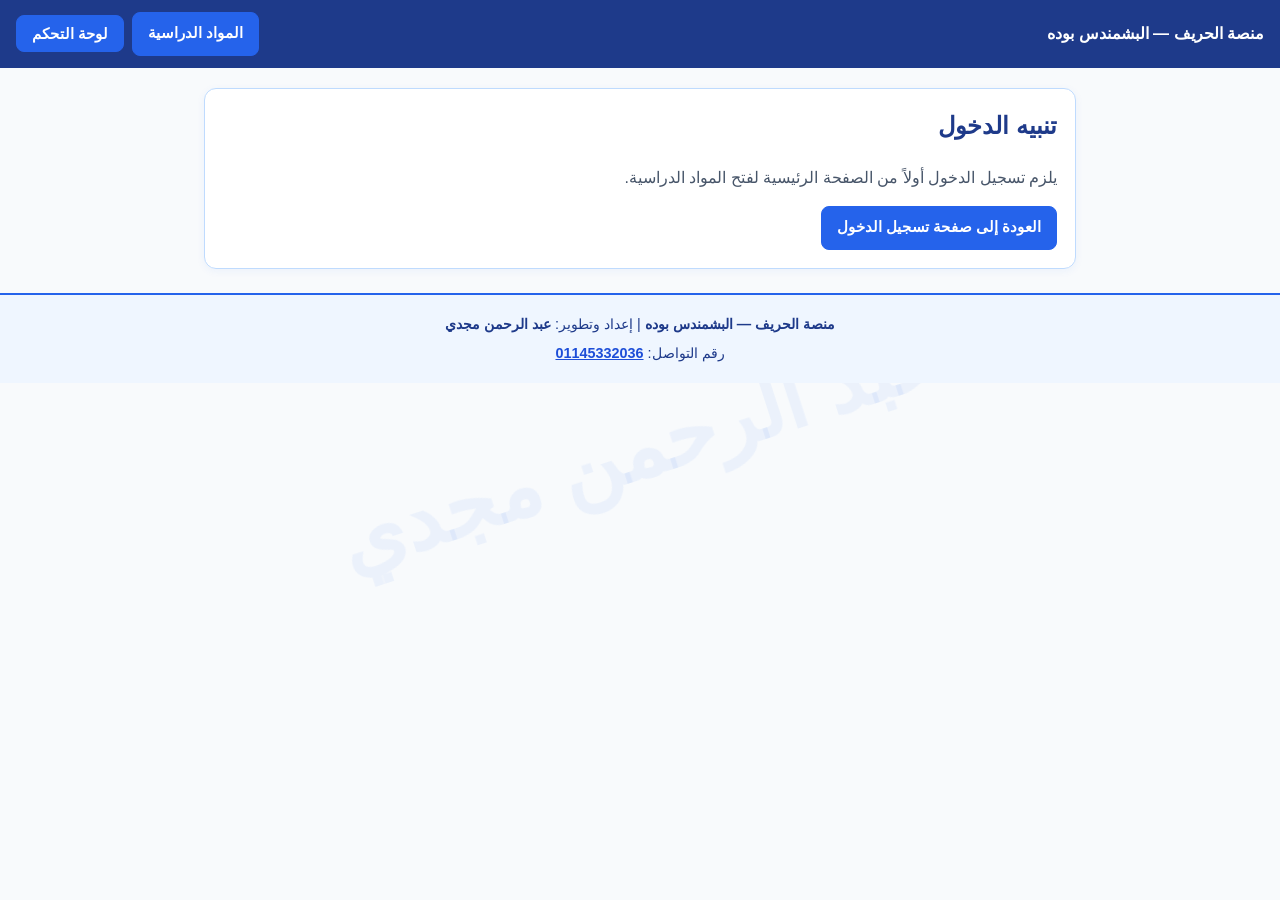
==== course.html @ 13e43277 "Update course.html" ====
<!DOCTYPE html>
<html lang="ar" dir="rtl">
<head>
  <meta charset="UTF-8">
  <meta name="viewport" content="width=device-width, initial-scale=1.0">
  <title>المادة الدراسية — منصة الحريف — البشمندس بوده</title>
  <link rel="stylesheet" href="style.css">
  <style>
    body {
      background-color: #f8fafc;
      color: #0f172a;
      margin: 0;
      font-family: Tahoma, Arial, sans-serif;
      position: relative;
      min-height: 100vh;
    }

    .watermark {
      position: fixed;
      top: 50%;
      left: 50%;
      transform: translate(-50%, -50%) rotate(-18deg);
      font-size: clamp(2.2rem, 7vw, 5.2rem);
      font-weight: bold;
      color: rgba(37, 99, 235, 0.06);
      white-space: nowrap;
      pointer-events: none;
      user-select: none;
      z-index: 0;
    }

    .navbar,
    .container,
    .owner-footer {
      position: relative;
      z-index: 1;
    }

    .navbar {
      background-color: #1e3a8a;
      color: #ffffff;
      padding: 12px 16px;
      display: flex;
      align-items: center;
      justify-content: space-between;
      gap: 10px;
      flex-wrap: wrap;
    }

    .nav-actions {
      display: flex;
      align-items: center;
      gap: 8px;
      flex-wrap: wrap;
    }

    .container {
      max-width: 900px;
      margin: 20px auto;
      padding: 0 14px;
    }

    .card {
      background-color: rgba(255, 255, 255, 0.96);
      border: 1px solid #bfdbfe;
      border-radius: 12px;
      padding: 18px;
      margin-bottom: 16px;
      box-shadow: 0 2px 8px rgba(37, 99, 235, 0.06);
    }

    h1, h2, h3, h4 {
      color: #1e3a8a;
      margin-top: 0;
    }

    label {
      display: block;
      margin: 10px 0 6px;
      font-weight: bold;
      color: #1e3a8a;
    }

    input[type="text"],
    input[type="password"],
    textarea {
      width: 100%;
      box-sizing: border-box;
      padding: 10px 12px;
      border: 1px solid #93c5fd;
      border-radius: 8px;
      font-size: 0.95rem;
      background-color: #ffffff;
      font-family: inherit;
    }

    textarea {
      min-height: 95px;
      resize: vertical;
    }

    input:focus,
    textarea:focus {
      outline: 2px solid #2563eb;
      border-color: #2563eb;
    }

    .btn,
    a.btn,
    button.btn {
      display: inline-block;
      background-color: #2563eb;
      color: #ffffff;
      border: 1px solid #2563eb;
      border-radius: 8px;
      padding: 9px 15px;
      font-size: 0.92rem;
      font-weight: bold;
      text-decoration: none;
      cursor: pointer;
    }

    .btn:hover,
    a.btn:hover,
    button.btn:hover {
      background-color: #1d4ed8;
      border-color: #1d4ed8;
    }

    .btn-secondary {
      background-color: #3b82f6;
      border-color: #3b82f6;
    }

    .btn-danger {
      background-color: #dc2626;
      border-color: #dc2626;
    }

    .btn-danger:hover {
      background-color: #b91c1c;
      border-color: #b91c1c;
    }

    .btn-sm {
      padding: 7px 12px;
      font-size: 0.85rem;
    }

    .lesson-list {
      list-style: none;
      padding: 0;
      margin: 12px 0 0;
    }

    .lesson-item {
      background-color: #eff6ff;
      border: 1px solid #bfdbfe;
      border-radius: 10px;
      padding: 14px;
      margin-bottom: 14px;
    }

    .lesson-item strong {
      color: #1e3a8a;
      display: block;
      margin-bottom: 6px;
      font-size: 1rem;
    }

    .video-box {
      position: relative;
      width: 100%;
      padding-top: 56.25%;
      margin-top: 12px;
      border-radius: 10px;
      overflow: hidden;
      background-color: #0f172a;
      border: 1px solid #93c5fd;
    }

    .video-box iframe {
      position: absolute;
      top: 0;
      left: 0;
      width: 100%;
      height: 100%;
      border: 0;
    }

    .video-actions {
      margin-top: 10px;
      display: flex;
      gap: 8px;
      flex-wrap: wrap;
      align-items: center;
    }

    .video-missing {
      margin-top: 10px;
      padding: 10px 12px;
      border-radius: 8px;
      background-color: #ffffff;
      border: 1px dashed #93c5fd;
      color: #1e3a8a;
      font-size: 0.88rem;
    }

    .meta-bar {
      background-color: #eff6ff;
      border: 1px solid #bfdbfe;
      border-radius: 10px;
      padding: 10px 14px;
      margin-bottom: 14px;
      font-size: 0.9rem;
      color: #1e3a8a;
    }

    .admin-panel {
      background-color: #eff6ff;
      border: 2px solid #2563eb;
      border-radius: 12px;
      padding: 16px;
      margin-top: 16px;
    }

    .admin-actions {
      display: flex;
      gap: 8px;
      flex-wrap: wrap;
      margin-top: 12px;
    }

    .log-table-wrap {
      overflow-x: auto;
      margin-top: 12px;
    }

    table {
      width: 100%;
      border-collapse: collapse;
      background-color: #ffffff;
      font-size: 0.88rem;
    }

    th, td {
      border: 1px solid #bfdbfe;
      padding: 8px 10px;
      text-align: right;
    }

    th {
      background-color: #dbeafe;
      color: #1e3a8a;
    }

    .msg {
      margin-top: 10px;
      font-size: 0.9rem;
      font-weight: bold;
    }

    .msg.error {
      color: #dc2626;
    }

    .msg.info {
      color: #1d4ed8;
    }

    .owner-footer {
      text-align: center;
      padding: 18px 14px;
      margin-top: 24px;
      background-color: #eff6ff;
      border-top: 2px solid #2563eb;
      color: #1e3a8a;
      font-size: 0.9rem;
    }

    .hidden {
      display: none !important;
    }
  </style>
</head>
<body>

  <div class="watermark" aria-hidden="true">عبد الرحمن مجدي</div>

  <header class="navbar">
    <strong>منصة الحريف — البشمندس بوده</strong>
    <div class="nav-actions">
      <span id="studentBadge"></span>
      <a href="index.html" class="btn btn-secondary btn-sm">المواد الدراسية</a>
      <button type="button" id="openAdminBtn" class="btn btn-secondary btn-sm">لوحة التحكم</button>
      <button type="button" id="logoutBtn" class="btn btn-danger btn-sm hidden">تسجيل خروج</button>
    </div>
  </header>

  <main class="container">
    <!-- نافذة كود لوحة التحكم -->
    <section id="adminAuthSection" class="card admin-panel hidden">
      <h3>دخول لوحة التحكم</h3>
      <label for="adminCodeInput">أدخل كود الأدمن</label>
      <input type="password" id="adminCodeInput" placeholder="اكتب كود التحكم">
      <div class="admin-actions">
        <button type="button" id="verifyAdminBtn" class="btn btn-sm">فتح لوحة التحكم</button>
        <button type="button" id="closeAdminAuthBtn" class="btn btn-secondary btn-sm">إلغاء</button>
      </div>
      <div id="adminAuthMsg" class="msg"></div>
    </section>

    <!-- لوحة التحكم وسجل الطلاب -->
    <section id="adminDashboardSection" class="card admin-panel hidden">
      <div style="display:flex; justify-content:space-between; align-items:center; gap:10px; flex-wrap:wrap;">
        <h3>لوحة التحكم — سجل الطلاب</h3>
        <button type="button" id="lockAdminBtn" class="btn btn-danger btn-sm">إغلاق لوحة التحكم</button>
      </div>
      <p id="studentsCountText" style="margin:8px 0 0; color:#1e3a8a;"></p>

      <div class="admin-actions">
        <button type="button" id="exportCodesBtn" class="btn btn-secondary btn-sm">تصدير 20,000 كود TXT</button>
        <button type="button" id="exportLogBtn" class="btn btn-sm">تصدير سجل الطلاب JSON</button>
        <button type="button" id="clearLogBtn" class="btn btn-danger btn-sm">مسح سجل الطلاب</button>
      </div>
      <div id="adminDashboardMsg" class="msg"></div>

      <div class="log-table-wrap">
        <table>
          <thead>
            <tr>
              <th>#</th>
              <th>اسم الطالب</th>
              <th>كود الطالب</th>
              <th>رقم الهاتف</th>
              <th>العنوان</th>
              <th>وقت الدخول</th>
            </tr>
          </thead>
          <tbody id="studentsLogBody"></tbody>
        </table>
      </div>
    </section>

    <!-- تنبيه عدم وجود جلسة صالحة -->
    <section id="unauthorizedSection" class="card hidden">
      <h2>تنبيه الدخول</h2>
      <p id="unauthorizedReason">يلزم تسجيل الدخول بكود الطالب المعتمد من صفحة المنصة الرئيسية أولاً.</p>
      <div class="admin-actions">
        <a href="index.html" class="btn">العودة إلى صفحة تسجيل الدخول</a>
      </div>
    </section>

    <!-- محتوى المادة الدراسية -->
    <section id="courseContentSection" class="hidden">
      <div class="card">
        <div id="studentSessionInfo" class="meta-bar"></div>
        <h1 id="courseTitle">المادة الدراسية</h1>
        <p id="courseDescription"></p>
      </div>

      <div class="card">
        <h2>محاور ودروس المادة</h2>
        <ul id="lessonsList" class="lesson-list"></ul>
      </div>

      <div class="card">
        <h2>ملاحظاتك على المادة (جلسة حالية)</h2>
        <label for="courseNoteInput">اكتب ملخصاً أو نقطة مهمة للمراجعة</label>
        <textarea id="courseNoteInput" placeholder="اكتب ملاحظاتك هنا..."></textarea>
        <div class="admin-actions">
          <button type="button" id="saveNoteBtn" class="btn btn-sm">حفظ ملاحظة الجلسة</button>
          <button type="button" id="clearNoteBtn" class="btn btn-secondary btn-sm">مسح الملاحظة</button>
        </div>
        <div id="noteMsg" class="msg"></div>
      </div>
    </section>
  </main>

  <footer class="owner-footer">
    <div><strong>منصة الحريف — البشمندس بوده</strong> | إعداد وتطوير: <strong>عبد الرحمن مجدي</strong></div>
    <div style="margin-top:6px;">رقم التواصل: <a href="tel:01145332036" style="color:#1d4ed8; font-weight:bold;">01145332036</a></div>
  </footer>

  <script>
    const ADMIN_CODE = "M2601820";
    const ADMIN_SESSION_KEY = "eduPlatformAdminUnlocked";
    const STUDENTS_LOG_KEY = "eduPlatformStudentsLog";
    const TOTAL_CODES = 20000;

    const ALPHABET = "ABCDEFGHJKLMNPQRSTUVWXYZabcdefghijkmnpqrstuvwxyz23456789";
    const SYMBOLS = "#@%$!*-_";

    function generateComplexCodes(count) {
      const codes = [];
      const seen = new Set();
      let seed = 987654321;

      function nextRand() {
        seed = (seed * 1664525 + 1013904223) >>> 0;
        return seed;
      }

      while (codes.length < count) {
        let part = "";
        for (let i = 0; i < 8; i++) {
          part += ALPHABET[nextRand() % ALPHABET.length];
        }
        const sym1 = SYMBOLS[nextRand() % SYMBOLS.length];
        const sym2 = SYMBOLS[nextRand() % SYMBOLS.length];
        const num = String(1000 + (nextRand() % 9000));
        const candidate = "HRF-" + part.slice(0, 4) + sym1 + part.slice(4) + sym2 + num;

        if (!seen.has(candidate)) {
          seen.add(candidate);
          codes.push(candidate);
        }
      }
      return codes;
    }

    const ALLOWED_CODES_LIST = generateComplexCodes(TOTAL_CODES);
    const ALLOWED_CODES_SET = new Set(ALLOWED_CODES_LIST);

    function isValidCode(code) {
      return ALLOWED_CODES_SET.has((code || "").trim());
    }

    function parseYouTubeVideo(urlOrId) {
      const raw = (urlOrId || "").trim();
      if (!raw) return null;

      if (/^[A-Za-z0-9_-]{11}$/.test(raw)) {
        return {
          id: raw,
          embedUrl: "https://www.youtube.com/embed/" + raw,
          watchUrl: "https://www.youtube.com/watch?v=" + raw
        };
      }

      try {
        const parsed = new URL(raw);
        const host = parsed.hostname.replace(/^www\./, "").replace(/^m\./, "");
        let videoId = "";

        if (host === "youtu.be") {
          videoId = parsed.pathname.split("/").filter(Boolean)[0] || "";
        } else if (host === "youtube.com" || host === "youtube-nocookie.com") {
          if (parsed.pathname === "/watch") {
            videoId = parsed.searchParams.get("v") || "";
          } else {
            const parts = parsed.pathname.split("/").filter(Boolean);
            const idx = parts.findIndex((p) => p === "embed" || p === "shorts" || p === "live" || p === "v");
            if (idx !== -1 && parts[idx + 1]) {
              videoId = parts[idx + 1];
            }
          }
        }

        videoId = videoId.split("?")[0].split("&")[0];
        if (!/^[A-Za-z0-9_-]{11}$/.test(videoId)) return null;

        return {
          id: videoId,
          embedUrl: "https://www.youtube.com/embed/" + videoId,
          watchUrl: "https://www.youtube.com/watch?v=" + videoId
        };
      } catch (e) {
        return null;
      }
    }

    // ضع لينك اليوتيوب الخاص بكل درس داخل حقل youtubeUrl
    const COURSES_DATA = {
      "1": {
        title: "مبادئ القانون",
        description: "مدخل إلى القاعدة القانونية، مصادر القانون، وتطبيقاته الأساسية في الحياة العملية.",
        lessons: [
          {
            title: "الدرس الأول: مفهوم القاعدة القانونية وخصائصها",
            summary: "الفرق بين القاعدة القانونية والقواعد الأخلاقية والاجتماعية.",
            youtubeUrl: ""
          },
          {
            title: "الدرس الثاني: مصادر القانون وتدرجها",
            summary: "التشريع، العرف، ومبادئ الشريعة والقانون.",
            youtubeUrl: ""
          },
          {
            title: "الدرس الثالث: الأشخاص وحقوقهم والتزاماتهم",
            summary: "الشخص الطبيعي والشخص المعنوي وأهلية الأداء والوجوب.",
            youtubeUrl: ""
          }
        ]
      },
      "2": {
        title: "مبادئ الاقتصاد",
        description: "فهم المشكلة الاقتصادية، ندرة الموارد، وآليات السوق والعرض والطلب.",
        lessons: [
          {
            title: "الدرس الأول: المشكلة الاقتصادية والندرة",
            summary: "اختيار البدائل وتكلفة الفرصة البديلة وإنتاجية الموارد.",
            youtubeUrl: ""
          },
          {
            title: "الدرس الثاني: الطلب والعرض وتوازن السوق",
            summary: "العلاقة بين السعر والكمية المطلوبة والمعروضة.",
            youtubeUrl: ""
          },
          {
            title: "الدرس الثالث: النشاط الاقتصادي والسياسات العامة",
            summary: "الناتج المحلي، التضخم، ودور الدولة في استقرار السوق.",
            youtubeUrl: ""
          }
        ]
      },
      "3": {
        title: "لغة أجنبية",
        description: "تنمية الحصيلة اللغوية، القواعد الأساسية، وفهم النصوص والتواصل.",
        lessons: [
          {
            title: "الدرس الأول: المفردات الأساسية والمصطلحات",
            summary: "الكلمات الأكثر استخداماً في القراءة والمحادثة اليومية.",
            youtubeUrl: ""
          },
          {
            title: "الدرس الثاني: الأزمنة وتركيب الجملة",
            summary: "بناء الجمل الصحيحة في المضارع والماضي والمستقبل.",
            youtubeUrl: ""
          },
          {
            title: "الدرس الثالث: الفهم القرائي والكتابة المختصرة",
            summary: "استخراج الفكرة الرئيسية وصياغة فقرات واضحة.",
            youtubeUrl: ""
          }
        ]
      },
      "4": {
        title: "مبادئ المحاسبة المالية",
        description: "أسس الدورة المحاسبية، قيود اليومية، إعداد ميزان المراجعة والقوائم المالية.",
        lessons: [
          {
            title: "الدرس الأول: المعادلة المحاسبية والحسابات",
            summary: "الأصول = الخصوم + حقوق الملكية، وتأثير العمليات المالية.",
            youtubeUrl: ""
          },
          {
            title: "الدرس الثاني: دفتر اليومية ودفتر الأستاذ",
            summary: "تسجيل القيود المحاسبية والترحيل إلى الحسابات المختصة.",
            youtubeUrl: ""
          },
          {
            title: "الدرس الثالث: ميزان المراجعة والقوائم الختامية",
            summary: "التحقق من التوازن وإعداد قائمة الدخل والمركز المالي.",
            youtubeUrl: ""
          }
        ]
      },
      "5": {
        title: "مبادئ إدارة الأعمال",
        description: "دراسة وظائف الإدارة الحديثة واتخاذ القرار وتنظيم فرق العمل وتحقيق الأهداف.",
        lessons: [
          {
            title: "الدرس الأول: التخطيط وتحديد الأهداف",
            summary: "وضع الخطط قصيرة وطويلة المدى وتحديد الأولويات.",
            youtubeUrl: ""
          },
          {
            title: "الدرس الثاني: التنظيم وتوزيع المسؤوليات",
            summary: "الهياكل التنظيمية وتفويض الصلاحيات وتنسيق الأقسام.",
            youtubeUrl: ""
          },
          {
            title: "الدرس الثالث: القيادة والرقابة وتحسين الأداء",
            summary: "تحفيز العاملين وقياس النتائج ومعالجة الانحرافات.",
            youtubeUrl: ""
          }
        ]
      }
    };

    const studentBadge = document.getElementById("studentBadge");
    const logoutBtn = document.getElementById("logoutBtn");
    const unauthorizedSection = document.getElementById("unauthorizedSection");
    const unauthorizedReason = document.getElementById("unauthorizedReason");
    const courseContentSection = document.getElementById("courseContentSection");
    const studentSessionInfo = document.getElementById("studentSessionInfo");
    const courseTitle = document.getElementById("courseTitle");
    const courseDescription = document.getElementById("courseDescription");
    const lessonsList = document.getElementById("lessonsList");
    const courseNoteInput = document.getElementById("courseNoteInput");
    const saveNoteBtn = document.getElementById("saveNoteBtn");
    const clearNoteBtn = document.getElementById("clearNoteBtn");
    const noteMsg = document.getElementById("noteMsg");

    const openAdminBtn = document.getElementById("openAdminBtn");
    const adminAuthSection = document.getElementById("adminAuthSection");
    const adminCodeInput = document.getElementById("adminCodeInput");
    const verifyAdminBtn = document.getElementById("verifyAdminBtn");
    const closeAdminAuthBtn = document.getElementById("closeAdminAuthBtn");
    const adminAuthMsg = document.getElementById("adminAuthMsg");

    const adminDashboardSection = document.getElementById("adminDashboardSection");
    const lockAdminBtn = document.getElementById("lockAdminBtn");
    const studentsCountText = document.getElementById("studentsCountText");
    const studentsLogBody = document.getElementById("studentsLogBody");
    const exportCodesBtn = document.getElementById("exportCodesBtn");
    const exportLogBtn = document.getElementById("exportLogBtn");
    const clearLogBtn = document.getElementById("clearLogBtn");
    const adminDashboardMsg = document.getElementById("adminDashboardMsg");

    function getCourseId() {
      const params = new URLSearchParams(window.location.search);
      const id = params.get("id");
      return COURSES_DATA[id] ? id : "1";
    }

    function loadStudentsLog() {
      try {
        const raw = localStorage.getItem(STUDENTS_LOG_KEY);
        const list = raw ? JSON.parse(raw) : [];
        return Array.isArray(list) ? list : [];
      } catch (e) {
        return [];
      }
    }

    function saveStudentsLog(list) {
      localStorage.setItem(STUDENTS_LOG_KEY, JSON.stringify(list));
    }

    function renderStudentsLog() {
      const list = loadStudentsLog();
      studentsCountText.textContent =
        "إجمالي تسجيلات الدخول المسجلة: " + list.length + " | عدد الأكواد المفعّلة: " + ALLOWED_CODES_LIST.length;
      studentsLogBody.innerHTML = "";

      if (list.length === 0) {
        const tr = document.createElement("tr");
        const td = document.createElement("td");
        td.colSpan = 6;
        td.style.textAlign = "center";
        td.textContent = "لا يوجد طلاب مسجلون في السجل حتى الآن.";
        tr.appendChild(td);
        studentsLogBody.appendChild(tr);
        return;
      }

      list.forEach((entry, idx) => {
        const tr = document.createElement("tr");

        const numTd = document.createElement("td");
        numTd.textContent = String(idx + 1);

        const nameTd = document.createElement("td");
        nameTd.textContent = entry.name || "";

        const codeTd = document.createElement("td");
        codeTd.textContent = entry.code || "";

        const phoneTd = document.createElement("td");
        phoneTd.textContent = entry.phone || "";

        const addressTd = document.createElement("td");
        addressTd.textContent = entry.address || "";

        const timeTd = document.createElement("td");
        timeTd.textContent = entry.time || "";

        tr.appendChild(numTd);
        tr.appendChild(nameTd);
        tr.appendChild(codeTd);
        tr.appendChild(phoneTd);
        tr.appendChild(addressTd);
        tr.appendChild(timeTd);
        studentsLogBody.appendChild(tr);
      });
    }

    function refreshAdminView() {
      const unlocked = sessionStorage.getItem(ADMIN_SESSION_KEY) === "true";
      if (unlocked) {
        adminAuthSection.classList.add("hidden");
        adminDashboardSection.classList.remove("hidden");
        renderStudentsLog();
      } else {
        adminDashboardSection.classList.add("hidden");
      }
    }

    function renderCoursePage() {
      localStorage.removeItem("studentAccess");
      localStorage.removeItem("studentName");
      localStorage.removeItem("studentCode");
      localStorage.removeItem("studentPhone");
      localStorage.removeItem("studentAddress");

      const name = sessionStorage.getItem("studentName");
      const code = sessionStorage.getItem("studentCode");
      const phone = sessionStorage.getItem("studentPhone");
      const address = sessionStorage.getItem("studentAddress");
      const access = sessionStorage.getItem("studentAccess") === "granted";

      if (!name || !code || !access) {
        studentBadge.textContent = "";
        logoutBtn.classList.add("hidden");
        courseContentSection.classList.add("hidden");
        unauthorizedSection.classList.remove("hidden");
        unauthorizedReason.textContent = "يلزم تسجيل الدخول أولاً من الصفحة الرئيسية لفتح المواد الدراسية.";
        refreshAdminView();
        return;
      }

      if (!isValidCode(code)) {
        studentBadge.textContent = "";
        logoutBtn.classList.add("hidden");
        courseContentSection.classList.add("hidden");
        unauthorizedSection.classList.remove("hidden");
        unauthorizedReason.textContent = "كود الطالب الحالي غير معتمد ضمن قائمة الأكواد المسموحة.";
        refreshAdminView();
        return;
      }

      unauthorizedSection.classList.add("hidden");
      courseContentSection.classList.remove("hidden");
      logoutBtn.classList.remove("hidden");
      studentBadge.textContent = "أهلاً، " + name;

      const courseId = getCourseId();
      const course = COURSES_DATA[courseId];
      document.title = course.title + " — منصة الحريف — البشمندس بوده";
      courseTitle.textContent = course.title;
      courseDescription.textContent = course.description;

      studentSessionInfo.textContent =
        "الطالب: " + name +
        (phone ? " | الهاتف: " + phone : "") +
        (address ? " | العنوان: " + address : "");

      lessonsList.innerHTML = "";
      course.lessons.forEach((lesson) => {
        const li = document.createElement("li");
        li.className = "lesson-item";

        const strong = document.createElement("strong");
        strong.textContent = lesson.title;

        const p = document.createElement("p");
        p.style.margin = "0";
        p.textContent = lesson.summary;

        li.appendChild(strong);
        li.appendChild(p);

        const yt = parseYouTubeVideo(lesson.youtubeUrl);
        if (yt) {
          const box = document.createElement("div");
          box.className = "video-box";

          const iframe = document.createElement("iframe");
          iframe.src = yt.embedUrl;
          iframe.title = lesson.title;
          iframe.allow = "accelerometer; autoplay; clipboard-write; encrypted-media; gyroscope; picture-in-picture; web-share";
          iframe.allowFullscreen = true;
          iframe.loading = "lazy";

          box.appendChild(iframe);
          li.appendChild(box);

          const actions = document.createElement("div");
          actions.className = "video-actions";

          const watchLink = document.createElement("a");
          watchLink.href = yt.watchUrl;
          watchLink.target = "_blank";
          watchLink.rel = "noopener noreferrer";
          watchLink.className = "btn btn-sm";
          watchLink.textContent = "فتح الفيديو على يوتيوب";

          actions.appendChild(watchLink);
          li.appendChild(actions);
        } else {
          const missing = document.createElement("div");
          missing.className = "video-missing";
          missing.textContent = "لم يتم إضافة رابط فيديو يوتيوب لهذا الدرس بعد في COURSES_DATA.";
          li.appendChild(missing);
        }

        lessonsList.appendChild(li);
      });

      const savedNote = sessionStorage.getItem("courseNote_" + courseId) || "";
      courseNoteInput.value = savedNote;
      noteMsg.textContent = "";

      refreshAdminView();
    }

    saveNoteBtn.addEventListener("click", function () {
      const courseId = getCourseId();
      sessionStorage.setItem("courseNote_" + courseId, courseNoteInput.value);
      noteMsg.className = "msg info";
      noteMsg.textContent = "تم حفظ ملاحظة الجلسة لهذه المادة.";
    });

    clearNoteBtn.addEventListener("click", function () {
      const courseId = getCourseId();
      sessionStorage.removeItem("courseNote_" + courseId);
      courseNoteInput.value = "";
      noteMsg.className = "msg info";
      noteMsg.textContent = "تم مسح ملاحظة الجلسة.";
    });

    openAdminBtn.addEventListener("click", function () {
      if (sessionStorage.getItem(ADMIN_SESSION_KEY) === "true") {
        refreshAdminView();
        return;
      }
      adminAuthSection.classList.remove("hidden");
      adminAuthMsg.textContent = "";
      adminCodeInput.value = "";
      adminCodeInput.focus();
    });

    closeAdminAuthBtn.addEventListener("click", function () {
      adminAuthSection.classList.add("hidden");
      adminAuthMsg.textContent = "";
    });

    verifyAdminBtn.addEventListener("click", function () {
      if (adminCodeInput.value.trim() === ADMIN_CODE) {
        sessionStorage.setItem(ADMIN_SESSION_KEY, "true");
        adminAuthSection.classList.add("hidden");
        adminAuthMsg.textContent = "";
        refreshAdminView();
      } else {
        adminAuthMsg.className = "msg error";
        adminAuthMsg.textContent = "كود لوحة التحكم غير صحيح.";
      }
    });

    lockAdminBtn.addEventListener("click", function () {
      sessionStorage.removeItem(ADMIN_SESSION_KEY);
      refreshAdminView();
    });

    exportCodesBtn.addEventListener("click", function () {
      const blob = new Blob([ALLOWED_CODES_LIST.join("\n")], { type: "text/plain;charset=utf-8" });
      const url = URL.createObjectURL(blob);
      const a = document.createElement("a");
      a.href = url;
      a.download = "student-codes-20000.txt";
      a.click();
      URL.revokeObjectURL(url);
      adminDashboardMsg.className = "msg info";
      adminDashboardMsg.textContent = "تم تصدير قائمة الـ 20,000 كود بنجاح.";
    });

    exportLogBtn.addEventListener("click", function () {
      const list = loadStudentsLog();
      const blob = new Blob([JSON.stringify(list, null, 2)], { type: "application/json;charset=utf-8" });
      const url = URL.createObjectURL(blob);
      const a = document.createElement("a");
      a.href = url;
      a.download = "students-log.json";
      a.click();
      URL.revokeObjectURL(url);
      adminDashboardMsg.className = "msg info";
      adminDashboardMsg.textContent = "تم تصدير سجل الطلاب.";
    });

    clearLogBtn.addEventListener("click", function () {
      saveStudentsLog([]);
      renderStudentsLog();
      adminDashboardMsg.className = "msg info";
      adminDashboardMsg.textContent = "تم مسح سجل الطلاب.";
    });

    logoutBtn.addEventListener("click", function () {
      sessionStorage.removeItem("studentName");
      sessionStorage.removeItem("studentCode");
      sessionStorage.removeItem("studentPhone");
      sessionStorage.removeItem("studentAddress");
      sessionStorage.removeItem("studentAccess");
      sessionStorage.removeItem(ADMIN_SESSION_KEY);
      window.location.href = "index.html";
    });

    renderCoursePage();
  </script>

</body>
</html>
---- style.css ----
* {
  box-sizing: border-box;
}

body {
  margin: 0;
  font-family: Tahoma, Arial, sans-serif;
  background-color: #f4f6f9;
  color: #1e293b;
  line-height: 1.6;
}

.navbar {
  background-color: #0f172a;
  color: #ffffff;
  padding: 14px 20px;
  display: flex;
  align-items: center;
  justify-content: space-between;
  position: relative;
}

.nav-actions {
  display: flex;
  align-items: center;
  gap: 10px;
}

#studentBadge {
  font-size: 0.9rem;
  color: #e2e8f0;
}

.menu-btn {
  background: transparent;
  color: #ffffff;
  border: 1px solid #475569;
  padding: 6px 12px;
  border-radius: 6px;
  cursor: pointer;
  font-size: 0.9rem;
}

.menu-btn:hover {
  background-color: #1e293b;
}

#mobileMenu {
  display: none;
  background-color: #1e293b;
  padding: 10px 20px;
}

#mobileMenu.open {
  display: block;
}

#mobileMenu a {
  display: block;
  color: #f8fafc;
  text-decoration: none;
  padding: 8px 0;
  border-bottom: 1px solid #334155;
}

#mobileMenu a:last-child {
  border-bottom: none;
}

.container {
  max-width: 900px;
  margin: 24px auto;
  padding: 0 16px;
}

.gate-box {
  background: #ffffff;
  max-width: 460px;
  margin: 40px auto;
  padding: 24px;
  border-radius: 12px;
  box-shadow: 0 4px 14px rgba(15, 23, 42, 0.08);
}

.gate-box h2 {
  margin-top: 0;
  margin-bottom: 16px;
  text-align: center;
}

.quick-login-box {
  background-color: #f8fafc;
  border: 1px solid #cbd5e1;
  border-radius: 8px;
  padding: 12px;
  margin-bottom: 16px;
}

.quick-login-box p {
  margin: 0 0 10px;
  font-size: 0.92rem;
}

.quick-actions {
  display: flex;
  gap: 8px;
  flex-wrap: wrap;
}

label {
  display: block;
  margin-top: 12px;
  margin-bottom: 6px;
  font-weight: bold;
  font-size: 0.95rem;
}

input {
  width: 100%;
  padding: 10px 12px;
  border: 1px solid #cbd5e1;
  border-radius: 8px;
  font-size: 0.95rem;
}

input:focus {
  outline: 2px solid #2563eb;
  border-color: #2563eb;
}

.btn {
  display: inline-block;
  background-color: #2563eb;
  color: #ffffff;
  text-decoration: none;
  border: none;
  padding: 10px 16px;
  border-radius: 8px;
  cursor: pointer;
  font-size: 0.95rem;
}

.btn:hover {
  background-color: #1d4ed8;
}

.btn-secondary {
  background-color: #475569;
}

.btn-secondary:hover {
  background-color: #334155;
}

.btn-logout {
  background-color: #dc2626;
  padding: 7px 12px;
  font-size: 0.85rem;
}

.btn-logout:hover {
  background-color: #b91c1c;
}

.btn-full {
  width: 100%;
  margin-top: 18px;
}

.msg {
  margin-top: 12px;
  font-size: 0.9rem;
  min-height: 20px;
}

.error {
  color: #dc2626;
}

.info {
  color: #0f766e;
}

.hero {
  background-color: #ffffff;
  padding: 28px 20px;
  text-align: center;
  border-bottom: 1px solid #e2e8f0;
}

.hero h1 {
  margin: 0 0 8px;
  font-size: 1.7rem;
}

.hero p {
  margin: 0;
  color: #475569;
}

.card {
  background: #ffffff;
  border-radius: 12px;
  padding: 20px;
  margin-bottom: 16px;
  box-shadow: 0 2px 6px rgba(15, 23, 42, 0.06);
}

.card h3 {
  margin-top: 0;
  margin-bottom: 8px;
}

.card p {
  margin-top: 0;
  color: #475569;
}

.lesson-item {
  border: 1px solid #e2e8f0;
  border-radius: 10px;
  padding: 14px 16px;
  margin-top: 14px;
  background-color: #f8fafc;
}

.lesson-header {
  display: flex;
  align-items: center;
  justify-content: space-between;
  gap: 10px;
  flex-wrap: wrap;
}

.lesson-title {
  margin: 0;
  font-size: 1rem;
  color: #0f172a;
}

.lesson-notes {
  margin: 8px 0 12px;
  color: #475569;
  font-size: 0.92rem;
}

.video-wrapper {
  position: relative;
  width: 100%;
  padding-top: 56.25%;
  border-radius: 10px;
  overflow: hidden;
  background-color: #0f172a;
  margin-bottom: 10px;
}

.video-wrapper iframe {
  position: absolute;
  top: 0;
  left: 0;
  width: 100%;
  height: 100%;
  border: 0;
}

.video-placeholder {
  padding: 12px 14px;
  border-radius: 8px;
  background-color: #fffbeb;
  border: 1px solid #fde68a;
  color: #92400e;
  font-size: 0.9rem;
  margin-bottom: 10px;
}

.empty-note {
  color: #64748b;
  font-size: 0.92rem;
}

.hidden {
  display: none !important;
}

@media (max-width: 600px) {
  .navbar {
    padding: 12px 14px;
  }

  .hero h1 {
    font-size: 1.35rem;
  }
}
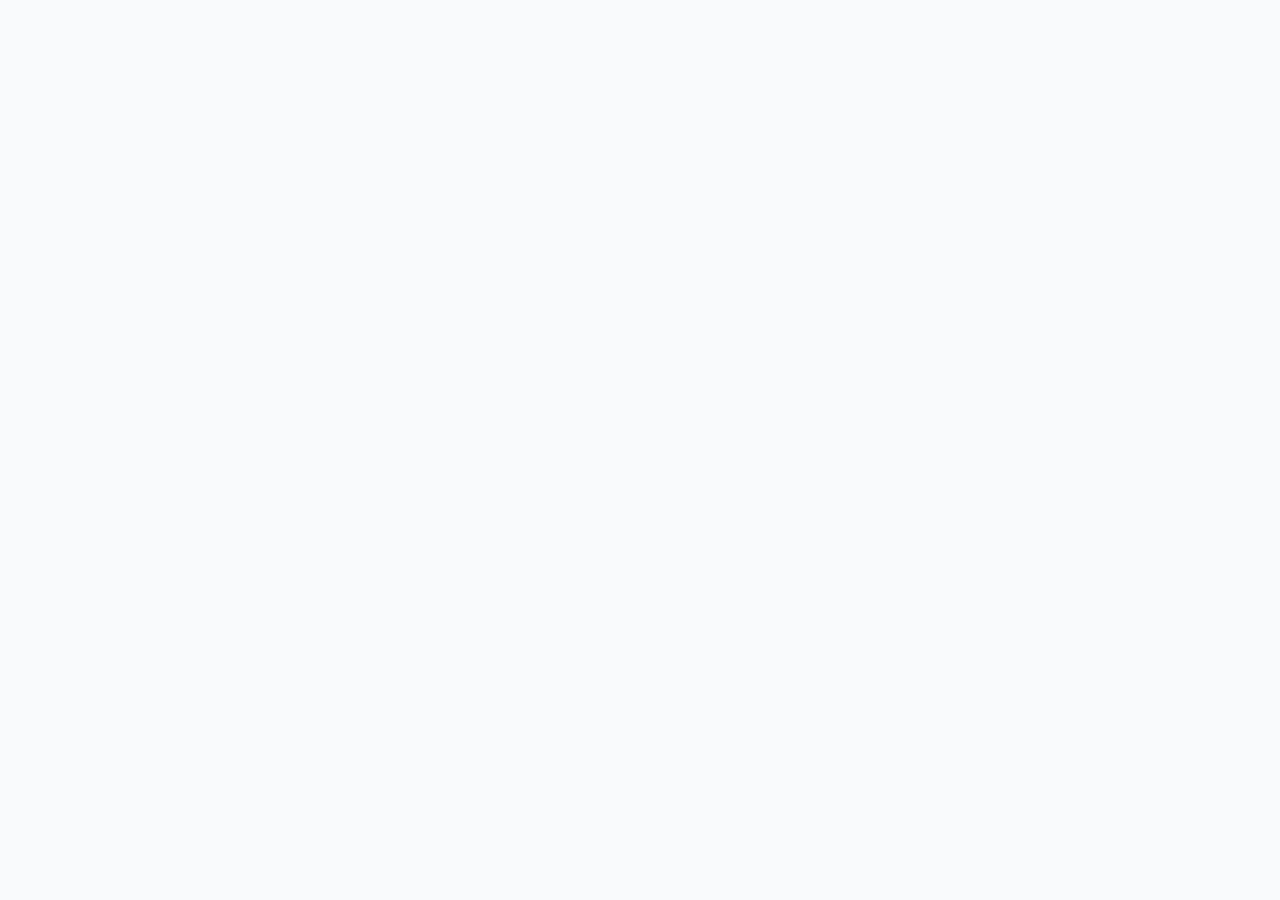
==== commit ae356152: "Clean up CSS styles in course.html Removed multiple style definitions for various elements in course" ====
--- a/course.html
+++ b/course.html
@@ -200,694 +200,4 @@
       margin-top: 10px;
       padding: 10px 12px;
       border-radius: 8px;
-      background-color: #ffffff;
-      border: 1px dashed #93c5fd;
-      color: #1e3a8a;
-      font-size: 0.88rem;
-    }
-
-    .meta-bar {
-      background-color: #eff6ff;
-      border: 1px solid #bfdbfe;
-      border-radius: 10px;
-      padding: 10px 14px;
-      margin-bottom: 14px;
-      font-size: 0.9rem;
-      color: #1e3a8a;
-    }
-
-    .admin-panel {
-      background-color: #eff6ff;
-      border: 2px solid #2563eb;
-      border-radius: 12px;
-      padding: 16px;
-      margin-top: 16px;
-    }
-
-    .admin-actions {
-      display: flex;
-      gap: 8px;
-      flex-wrap: wrap;
-      margin-top: 12px;
-    }
-
-    .log-table-wrap {
-      overflow-x: auto;
-      margin-top: 12px;
-    }
-
-    table {
-      width: 100%;
-      border-collapse: collapse;
-      background-color: #ffffff;
-      font-size: 0.88rem;
-    }
-
-    th, td {
-      border: 1px solid #bfdbfe;
-      padding: 8px 10px;
-      text-align: right;
-    }
-
-    th {
-      background-color: #dbeafe;
-      color: #1e3a8a;
-    }
-
-    .msg {
-      margin-top: 10px;
-      font-size: 0.9rem;
-      font-weight: bold;
-    }
-
-    .msg.error {
-      color: #dc2626;
-    }
-
-    .msg.info {
-      color: #1d4ed8;
-    }
-
-    .owner-footer {
-      text-align: center;
-      padding: 18px 14px;
-      margin-top: 24px;
-      background-color: #eff6ff;
-      border-top: 2px solid #2563eb;
-      color: #1e3a8a;
-      font-size: 0.9rem;
-    }
-
-    .hidden {
-      display: none !important;
-    }
-  </style>
-</head>
-<body>
-
-  <div class="watermark" aria-hidden="true">عبد الرحمن مجدي</div>
-
-  <header class="navbar">
-    <strong>منصة الحريف — البشمندس بوده</strong>
-    <div class="nav-actions">
-      <span id="studentBadge"></span>
-      <a href="index.html" class="btn btn-secondary btn-sm">المواد الدراسية</a>
-      <button type="button" id="openAdminBtn" class="btn btn-secondary btn-sm">لوحة التحكم</button>
-      <button type="button" id="logoutBtn" class="btn btn-danger btn-sm hidden">تسجيل خروج</button>
-    </div>
-  </header>
-
-  <main class="container">
-    <!-- نافذة كود لوحة التحكم -->
-    <section id="adminAuthSection" class="card admin-panel hidden">
-      <h3>دخول لوحة التحكم</h3>
-      <label for="adminCodeInput">أدخل كود الأدمن</label>
-      <input type="password" id="adminCodeInput" placeholder="اكتب كود التحكم">
-      <div class="admin-actions">
-        <button type="button" id="verifyAdminBtn" class="btn btn-sm">فتح لوحة التحكم</button>
-        <button type="button" id="closeAdminAuthBtn" class="btn btn-secondary btn-sm">إلغاء</button>
-      </div>
-      <div id="adminAuthMsg" class="msg"></div>
-    </section>
-
-    <!-- لوحة التحكم وسجل الطلاب -->
-    <section id="adminDashboardSection" class="card admin-panel hidden">
-      <div style="display:flex; justify-content:space-between; align-items:center; gap:10px; flex-wrap:wrap;">
-        <h3>لوحة التحكم — سجل الطلاب</h3>
-        <button type="button" id="lockAdminBtn" class="btn btn-danger btn-sm">إغلاق لوحة التحكم</button>
-      </div>
-      <p id="studentsCountText" style="margin:8px 0 0; color:#1e3a8a;"></p>
-
-      <div class="admin-actions">
-        <button type="button" id="exportCodesBtn" class="btn btn-secondary btn-sm">تصدير 20,000 كود TXT</button>
-        <button type="button" id="exportLogBtn" class="btn btn-sm">تصدير سجل الطلاب JSON</button>
-        <button type="button" id="clearLogBtn" class="btn btn-danger btn-sm">مسح سجل الطلاب</button>
-      </div>
-      <div id="adminDashboardMsg" class="msg"></div>
-
-      <div class="log-table-wrap">
-        <table>
-          <thead>
-            <tr>
-              <th>#</th>
-              <th>اسم الطالب</th>
-              <th>كود الطالب</th>
-              <th>رقم الهاتف</th>
-              <th>العنوان</th>
-              <th>وقت الدخول</th>
-            </tr>
-          </thead>
-          <tbody id="studentsLogBody"></tbody>
-        </table>
-      </div>
-    </section>
-
-    <!-- تنبيه عدم وجود جلسة صالحة -->
-    <section id="unauthorizedSection" class="card hidden">
-      <h2>تنبيه الدخول</h2>
-      <p id="unauthorizedReason">يلزم تسجيل الدخول بكود الطالب المعتمد من صفحة المنصة الرئيسية أولاً.</p>
-      <div class="admin-actions">
-        <a href="index.html" class="btn">العودة إلى صفحة تسجيل الدخول</a>
-      </div>
-    </section>
-
-    <!-- محتوى المادة الدراسية -->
-    <section id="courseContentSection" class="hidden">
-      <div class="card">
-        <div id="studentSessionInfo" class="meta-bar"></div>
-        <h1 id="courseTitle">المادة الدراسية</h1>
-        <p id="courseDescription"></p>
-      </div>
-
-      <div class="card">
-        <h2>محاور ودروس المادة</h2>
-        <ul id="lessonsList" class="lesson-list"></ul>
-      </div>
-
-      <div class="card">
-        <h2>ملاحظاتك على المادة (جلسة حالية)</h2>
-        <label for="courseNoteInput">اكتب ملخصاً أو نقطة مهمة للمراجعة</label>
-        <textarea id="courseNoteInput" placeholder="اكتب ملاحظاتك هنا..."></textarea>
-        <div class="admin-actions">
-          <button type="button" id="saveNoteBtn" class="btn btn-sm">حفظ ملاحظة الجلسة</button>
-          <button type="button" id="clearNoteBtn" class="btn btn-secondary btn-sm">مسح الملاحظة</button>
-        </div>
-        <div id="noteMsg" class="msg"></div>
-      </div>
-    </section>
-  </main>
-
-  <footer class="owner-footer">
-    <div><strong>منصة الحريف — البشمندس بوده</strong> | إعداد وتطوير: <strong>عبد الرحمن مجدي</strong></div>
-    <div style="margin-top:6px;">رقم التواصل: <a href="tel:01145332036" style="color:#1d4ed8; font-weight:bold;">01145332036</a></div>
-  </footer>
-
-  <script>
-    const ADMIN_CODE = "M2601820";
-    const ADMIN_SESSION_KEY = "eduPlatformAdminUnlocked";
-    const STUDENTS_LOG_KEY = "eduPlatformStudentsLog";
-    const TOTAL_CODES = 20000;
-
-    const ALPHABET = "ABCDEFGHJKLMNPQRSTUVWXYZabcdefghijkmnpqrstuvwxyz23456789";
-    const SYMBOLS = "#@%$!*-_";
-
-    function generateComplexCodes(count) {
-      const codes = [];
-      const seen = new Set();
-      let seed = 987654321;
-
-      function nextRand() {
-        seed = (seed * 1664525 + 1013904223) >>> 0;
-        return seed;
-      }
-
-      while (codes.length < count) {
-        let part = "";
-        for (let i = 0; i < 8; i++) {
-          part += ALPHABET[nextRand() % ALPHABET.length];
-        }
-        const sym1 = SYMBOLS[nextRand() % SYMBOLS.length];
-        const sym2 = SYMBOLS[nextRand() % SYMBOLS.length];
-        const num = String(1000 + (nextRand() % 9000));
-        const candidate = "HRF-" + part.slice(0, 4) + sym1 + part.slice(4) + sym2 + num;
-
-        if (!seen.has(candidate)) {
-          seen.add(candidate);
-          codes.push(candidate);
-        }
-      }
-      return codes;
-    }
-
-    const ALLOWED_CODES_LIST = generateComplexCodes(TOTAL_CODES);
-    const ALLOWED_CODES_SET = new Set(ALLOWED_CODES_LIST);
-
-    function isValidCode(code) {
-      return ALLOWED_CODES_SET.has((code || "").trim());
-    }
-
-    function parseYouTubeVideo(urlOrId) {
-      const raw = (urlOrId || "").trim();
-      if (!raw) return null;
-
-      if (/^[A-Za-z0-9_-]{11}$/.test(raw)) {
-        return {
-          id: raw,
-          embedUrl: "https://www.youtube.com/embed/" + raw,
-          watchUrl: "https://www.youtube.com/watch?v=" + raw
-        };
-      }
-
-      try {
-        const parsed = new URL(raw);
-        const host = parsed.hostname.replace(/^www\./, "").replace(/^m\./, "");
-        let videoId = "";
-
-        if (host === "youtu.be") {
-          videoId = parsed.pathname.split("/").filter(Boolean)[0] || "";
-        } else if (host === "youtube.com" || host === "youtube-nocookie.com") {
-          if (parsed.pathname === "/watch") {
-            videoId = parsed.searchParams.get("v") || "";
-          } else {
-            const parts = parsed.pathname.split("/").filter(Boolean);
-            const idx = parts.findIndex((p) => p === "embed" || p === "shorts" || p === "live" || p === "v");
-            if (idx !== -1 && parts[idx + 1]) {
-              videoId = parts[idx + 1];
-            }
-          }
-        }
-
-        videoId = videoId.split("?")[0].split("&")[0];
-        if (!/^[A-Za-z0-9_-]{11}$/.test(videoId)) return null;
-
-        return {
-          id: videoId,
-          embedUrl: "https://www.youtube.com/embed/" + videoId,
-          watchUrl: "https://www.youtube.com/watch?v=" + videoId
-        };
-      } catch (e) {
-        return null;
-      }
-    }
-
-    // ضع لينك اليوتيوب الخاص بكل درس داخل حقل youtubeUrl
-    const COURSES_DATA = {
-      "1": {
-        title: "مبادئ القانون",
-        description: "مدخل إلى القاعدة القانونية، مصادر القانون، وتطبيقاته الأساسية في الحياة العملية.",
-        lessons: [
-          {
-            title: "الدرس الأول: مفهوم القاعدة القانونية وخصائصها",
-            summary: "الفرق بين القاعدة القانونية والقواعد الأخلاقية والاجتماعية.",
-            youtubeUrl: ""
-          },
-          {
-            title: "الدرس الثاني: مصادر القانون وتدرجها",
-            summary: "التشريع، العرف، ومبادئ الشريعة والقانون.",
-            youtubeUrl: ""
-          },
-          {
-            title: "الدرس الثالث: الأشخاص وحقوقهم والتزاماتهم",
-            summary: "الشخص الطبيعي والشخص المعنوي وأهلية الأداء والوجوب.",
-            youtubeUrl: ""
-          }
-        ]
-      },
-      "2": {
-        title: "مبادئ الاقتصاد",
-        description: "فهم المشكلة الاقتصادية، ندرة الموارد، وآليات السوق والعرض والطلب.",
-        lessons: [
-          {
-            title: "الدرس الأول: المشكلة الاقتصادية والندرة",
-            summary: "اختيار البدائل وتكلفة الفرصة البديلة وإنتاجية الموارد.",
-            youtubeUrl: ""
-          },
-          {
-            title: "الدرس الثاني: الطلب والعرض وتوازن السوق",
-            summary: "العلاقة بين السعر والكمية المطلوبة والمعروضة.",
-            youtubeUrl: ""
-          },
-          {
-            title: "الدرس الثالث: النشاط الاقتصادي والسياسات العامة",
-            summary: "الناتج المحلي، التضخم، ودور الدولة في استقرار السوق.",
-            youtubeUrl: ""
-          }
-        ]
-      },
-      "3": {
-        title: "لغة أجنبية",
-        description: "تنمية الحصيلة اللغوية، القواعد الأساسية، وفهم النصوص والتواصل.",
-        lessons: [
-          {
-            title: "الدرس الأول: المفردات الأساسية والمصطلحات",
-            summary: "الكلمات الأكثر استخداماً في القراءة والمحادثة اليومية.",
-            youtubeUrl: ""
-          },
-          {
-            title: "الدرس الثاني: الأزمنة وتركيب الجملة",
-            summary: "بناء الجمل الصحيحة في المضارع والماضي والمستقبل.",
-            youtubeUrl: ""
-          },
-          {
-            title: "الدرس الثالث: الفهم القرائي والكتابة المختصرة",
-            summary: "استخراج الفكرة الرئيسية وصياغة فقرات واضحة.",
-            youtubeUrl: ""
-          }
-        ]
-      },
-      "4": {
-        title: "مبادئ المحاسبة المالية",
-        description: "أسس الدورة المحاسبية، قيود اليومية، إعداد ميزان المراجعة والقوائم المالية.",
-        lessons: [
-          {
-            title: "الدرس الأول: المعادلة المحاسبية والحسابات",
-            summary: "الأصول = الخصوم + حقوق الملكية، وتأثير العمليات المالية.",
-            youtubeUrl: ""
-          },
-          {
-            title: "الدرس الثاني: دفتر اليومية ودفتر الأستاذ",
-            summary: "تسجيل القيود المحاسبية والترحيل إلى الحسابات المختصة.",
-            youtubeUrl: ""
-          },
-          {
-            title: "الدرس الثالث: ميزان المراجعة والقوائم الختامية",
-            summary: "التحقق من التوازن وإعداد قائمة الدخل والمركز المالي.",
-            youtubeUrl: ""
-          }
-        ]
-      },
-      "5": {
-        title: "مبادئ إدارة الأعمال",
-        description: "دراسة وظائف الإدارة الحديثة واتخاذ القرار وتنظيم فرق العمل وتحقيق الأهداف.",
-        lessons: [
-          {
-            title: "الدرس الأول: التخطيط وتحديد الأهداف",
-            summary: "وضع الخطط قصيرة وطويلة المدى وتحديد الأولويات.",
-            youtubeUrl: ""
-          },
-          {
-            title: "الدرس الثاني: التنظيم وتوزيع المسؤوليات",
-            summary: "الهياكل التنظيمية وتفويض الصلاحيات وتنسيق الأقسام.",
-            youtubeUrl: ""
-          },
-          {
-            title: "الدرس الثالث: القيادة والرقابة وتحسين الأداء",
-            summary: "تحفيز العاملين وقياس النتائج ومعالجة الانحرافات.",
-            youtubeUrl: ""
-          }
-        ]
-      }
-    };
-
-    const studentBadge = document.getElementById("studentBadge");
-    const logoutBtn = document.getElementById("logoutBtn");
-    const unauthorizedSection = document.getElementById("unauthorizedSection");
-    const unauthorizedReason = document.getElementById("unauthorizedReason");
-    const courseContentSection = document.getElementById("courseContentSection");
-    const studentSessionInfo = document.getElementById("studentSessionInfo");
-    const courseTitle = document.getElementById("courseTitle");
-    const courseDescription = document.getElementById("courseDescription");
-    const lessonsList = document.getElementById("lessonsList");
-    const courseNoteInput = document.getElementById("courseNoteInput");
-    const saveNoteBtn = document.getElementById("saveNoteBtn");
-    const clearNoteBtn = document.getElementById("clearNoteBtn");
-    const noteMsg = document.getElementById("noteMsg");
-
-    const openAdminBtn = document.getElementById("openAdminBtn");
-    const adminAuthSection = document.getElementById("adminAuthSection");
-    const adminCodeInput = document.getElementById("adminCodeInput");
-    const verifyAdminBtn = document.getElementById("verifyAdminBtn");
-    const closeAdminAuthBtn = document.getElementById("closeAdminAuthBtn");
-    const adminAuthMsg = document.getElementById("adminAuthMsg");
-
-    const adminDashboardSection = document.getElementById("adminDashboardSection");
-    const lockAdminBtn = document.getElementById("lockAdminBtn");
-    const studentsCountText = document.getElementById("studentsCountText");
-    const studentsLogBody = document.getElementById("studentsLogBody");
-    const exportCodesBtn = document.getElementById("exportCodesBtn");
-    const exportLogBtn = document.getElementById("exportLogBtn");
-    const clearLogBtn = document.getElementById("clearLogBtn");
-    const adminDashboardMsg = document.getElementById("adminDashboardMsg");
-
-    function getCourseId() {
-      const params = new URLSearchParams(window.location.search);
-      const id = params.get("id");
-      return COURSES_DATA[id] ? id : "1";
-    }
-
-    function loadStudentsLog() {
-      try {
-        const raw = localStorage.getItem(STUDENTS_LOG_KEY);
-        const list = raw ? JSON.parse(raw) : [];
-        return Array.isArray(list) ? list : [];
-      } catch (e) {
-        return [];
-      }
-    }
-
-    function saveStudentsLog(list) {
-      localStorage.setItem(STUDENTS_LOG_KEY, JSON.stringify(list));
-    }
-
-    function renderStudentsLog() {
-      const list = loadStudentsLog();
-      studentsCountText.textContent =
-        "إجمالي تسجيلات الدخول المسجلة: " + list.length + " | عدد الأكواد المفعّلة: " + ALLOWED_CODES_LIST.length;
-      studentsLogBody.innerHTML = "";
-
-      if (list.length === 0) {
-        const tr = document.createElement("tr");
-        const td = document.createElement("td");
-        td.colSpan = 6;
-        td.style.textAlign = "center";
-        td.textContent = "لا يوجد طلاب مسجلون في السجل حتى الآن.";
-        tr.appendChild(td);
-        studentsLogBody.appendChild(tr);
-        return;
-      }
-
-      list.forEach((entry, idx) => {
-        const tr = document.createElement("tr");
-
-        const numTd = document.createElement("td");
-        numTd.textContent = String(idx + 1);
-
-        const nameTd = document.createElement("td");
-        nameTd.textContent = entry.name || "";
-
-        const codeTd = document.createElement("td");
-        codeTd.textContent = entry.code || "";
-
-        const phoneTd = document.createElement("td");
-        phoneTd.textContent = entry.phone || "";
-
-        const addressTd = document.createElement("td");
-        addressTd.textContent = entry.address || "";
-
-        const timeTd = document.createElement("td");
-        timeTd.textContent = entry.time || "";
-
-        tr.appendChild(numTd);
-        tr.appendChild(nameTd);
-        tr.appendChild(codeTd);
-        tr.appendChild(phoneTd);
-        tr.appendChild(addressTd);
-        tr.appendChild(timeTd);
-        studentsLogBody.appendChild(tr);
-      });
-    }
-
-    function refreshAdminView() {
-      const unlocked = sessionStorage.getItem(ADMIN_SESSION_KEY) === "true";
-      if (unlocked) {
-        adminAuthSection.classList.add("hidden");
-        adminDashboardSection.classList.remove("hidden");
-        renderStudentsLog();
-      } else {
-        adminDashboardSection.classList.add("hidden");
-      }
-    }
-
-    function renderCoursePage() {
-      localStorage.removeItem("studentAccess");
-      localStorage.removeItem("studentName");
-      localStorage.removeItem("studentCode");
-      localStorage.removeItem("studentPhone");
-      localStorage.removeItem("studentAddress");
-
-      const name = sessionStorage.getItem("studentName");
-      const code = sessionStorage.getItem("studentCode");
-      const phone = sessionStorage.getItem("studentPhone");
-      const address = sessionStorage.getItem("studentAddress");
-      const access = sessionStorage.getItem("studentAccess") === "granted";
-
-      if (!name || !code || !access) {
-        studentBadge.textContent = "";
-        logoutBtn.classList.add("hidden");
-        courseContentSection.classList.add("hidden");
-        unauthorizedSection.classList.remove("hidden");
-        unauthorizedReason.textContent = "يلزم تسجيل الدخول أولاً من الصفحة الرئيسية لفتح المواد الدراسية.";
-        refreshAdminView();
-        return;
-      }
-
-      if (!isValidCode(code)) {
-        studentBadge.textContent = "";
-        logoutBtn.classList.add("hidden");
-        courseContentSection.classList.add("hidden");
-        unauthorizedSection.classList.remove("hidden");
-        unauthorizedReason.textContent = "كود الطالب الحالي غير معتمد ضمن قائمة الأكواد المسموحة.";
-        refreshAdminView();
-        return;
-      }
-
-      unauthorizedSection.classList.add("hidden");
-      courseContentSection.classList.remove("hidden");
-      logoutBtn.classList.remove("hidden");
-      studentBadge.textContent = "أهلاً، " + name;
-
-      const courseId = getCourseId();
-      const course = COURSES_DATA[courseId];
-      document.title = course.title + " — منصة الحريف — البشمندس بوده";
-      courseTitle.textContent = course.title;
-      courseDescription.textContent = course.description;
-
-      studentSessionInfo.textContent =
-        "الطالب: " + name +
-        (phone ? " | الهاتف: " + phone : "") +
-        (address ? " | العنوان: " + address : "");
-
-      lessonsList.innerHTML = "";
-      course.lessons.forEach((lesson) => {
-        const li = document.createElement("li");
-        li.className = "lesson-item";
-
-        const strong = document.createElement("strong");
-        strong.textContent = lesson.title;
-
-        const p = document.createElement("p");
-        p.style.margin = "0";
-        p.textContent = lesson.summary;
-
-        li.appendChild(strong);
-        li.appendChild(p);
-
-        const yt = parseYouTubeVideo(lesson.youtubeUrl);
-        if (yt) {
-          const box = document.createElement("div");
-          box.className = "video-box";
-
-          const iframe = document.createElement("iframe");
-          iframe.src = yt.embedUrl;
-          iframe.title = lesson.title;
-          iframe.allow = "accelerometer; autoplay; clipboard-write; encrypted-media; gyroscope; picture-in-picture; web-share";
-          iframe.allowFullscreen = true;
-          iframe.loading = "lazy";
-
-          box.appendChild(iframe);
-          li.appendChild(box);
-
-          const actions = document.createElement("div");
-          actions.className = "video-actions";
-
-          const watchLink = document.createElement("a");
-          watchLink.href = yt.watchUrl;
-          watchLink.target = "_blank";
-          watchLink.rel = "noopener noreferrer";
-          watchLink.className = "btn btn-sm";
-          watchLink.textContent = "فتح الفيديو على يوتيوب";
-
-          actions.appendChild(watchLink);
-          li.appendChild(actions);
-        } else {
-          const missing = document.createElement("div");
-          missing.className = "video-missing";
-          missing.textContent = "لم يتم إضافة رابط فيديو يوتيوب لهذا الدرس بعد في COURSES_DATA.";
-          li.appendChild(missing);
-        }
-
-        lessonsList.appendChild(li);
-      });
-
-      const savedNote = sessionStorage.getItem("courseNote_" + courseId) || "";
-      courseNoteInput.value = savedNote;
-      noteMsg.textContent = "";
-
-      refreshAdminView();
-    }
-
-    saveNoteBtn.addEventListener("click", function () {
-      const courseId = getCourseId();
-      sessionStorage.setItem("courseNote_" + courseId, courseNoteInput.value);
-      noteMsg.className = "msg info";
-      noteMsg.textContent = "تم حفظ ملاحظة الجلسة لهذه المادة.";
-    });
-
-    clearNoteBtn.addEventListener("click", function () {
-      const courseId = getCourseId();
-      sessionStorage.removeItem("courseNote_" + courseId);
-      courseNoteInput.value = "";
-      noteMsg.className = "msg info";
-      noteMsg.textContent = "تم مسح ملاحظة الجلسة.";
-    });
-
-    openAdminBtn.addEventListener("click", function () {
-      if (sessionStorage.getItem(ADMIN_SESSION_KEY) === "true") {
-        refreshAdminView();
-        return;
-      }
-      adminAuthSection.classList.remove("hidden");
-      adminAuthMsg.textContent = "";
-      adminCodeInput.value = "";
-      adminCodeInput.focus();
-    });
-
-    closeAdminAuthBtn.addEventListener("click", function () {
-      adminAuthSection.classList.add("hidden");
-      adminAuthMsg.textContent = "";
-    });
-
-    verifyAdminBtn.addEventListener("click", function () {
-      if (adminCodeInput.value.trim() === ADMIN_CODE) {
-        sessionStorage.setItem(ADMIN_SESSION_KEY, "true");
-        adminAuthSection.classList.add("hidden");
-        adminAuthMsg.textContent = "";
-        refreshAdminView();
-      } else {
-        adminAuthMsg.className = "msg error";
-        adminAuthMsg.textContent = "كود لوحة التحكم غير صحيح.";
-      }
-    });
-
-    lockAdminBtn.addEventListener("click", function () {
-      sessionStorage.removeItem(ADMIN_SESSION_KEY);
-      refreshAdminView();
-    });
-
-    exportCodesBtn.addEventListener("click", function () {
-      const blob = new Blob([ALLOWED_CODES_LIST.join("\n")], { type: "text/plain;charset=utf-8" });
-      const url = URL.createObjectURL(blob);
-      const a = document.createElement("a");
-      a.href = url;
-      a.download = "student-codes-20000.txt";
-      a.click();
-      URL.revokeObjectURL(url);
-      adminDashboardMsg.className = "msg info";
-      adminDashboardMsg.textContent = "تم تصدير قائمة الـ 20,000 كود بنجاح.";
-    });
-
-    exportLogBtn.addEventListener("click", function () {
-      const list = loadStudentsLog();
-      const blob = new Blob([JSON.stringify(list, null, 2)], { type: "application/json;charset=utf-8" });
-      const url = URL.createObjectURL(blob);
-      const a = document.createElement("a");
-      a.href = url;
-      a.download = "students-log.json";
-      a.click();
-      URL.revokeObjectURL(url);
-      adminDashboardMsg.className = "msg info";
-      adminDashboardMsg.textContent = "تم تصدير سجل الطلاب.";
-    });
-
-    clearLogBtn.addEventListener("click", function () {
-      saveStudentsLog([]);
-      renderStudentsLog();
-      adminDashboardMsg.className = "msg info";
-      adminDashboardMsg.textContent = "تم مسح سجل الطلاب.";
-    });
-
-    logoutBtn.addEventListener("click", function () {
-      sessionStorage.removeItem("studentName");
-      sessionStorage.removeItem("studentCode");
-      sessionStorage.removeItem("studentPhone");
-      sessionStorage.removeItem("studentAddress");
-      sessionStorage.removeItem("studentAccess");
-      sessionStorage.removeItem(ADMIN_SESSION_KEY);
-      window.location.href = "index.html";
-    });
-
-    renderCoursePage();
-  </script>
-
-</body>
-</html>
+      background-color: #ffffff
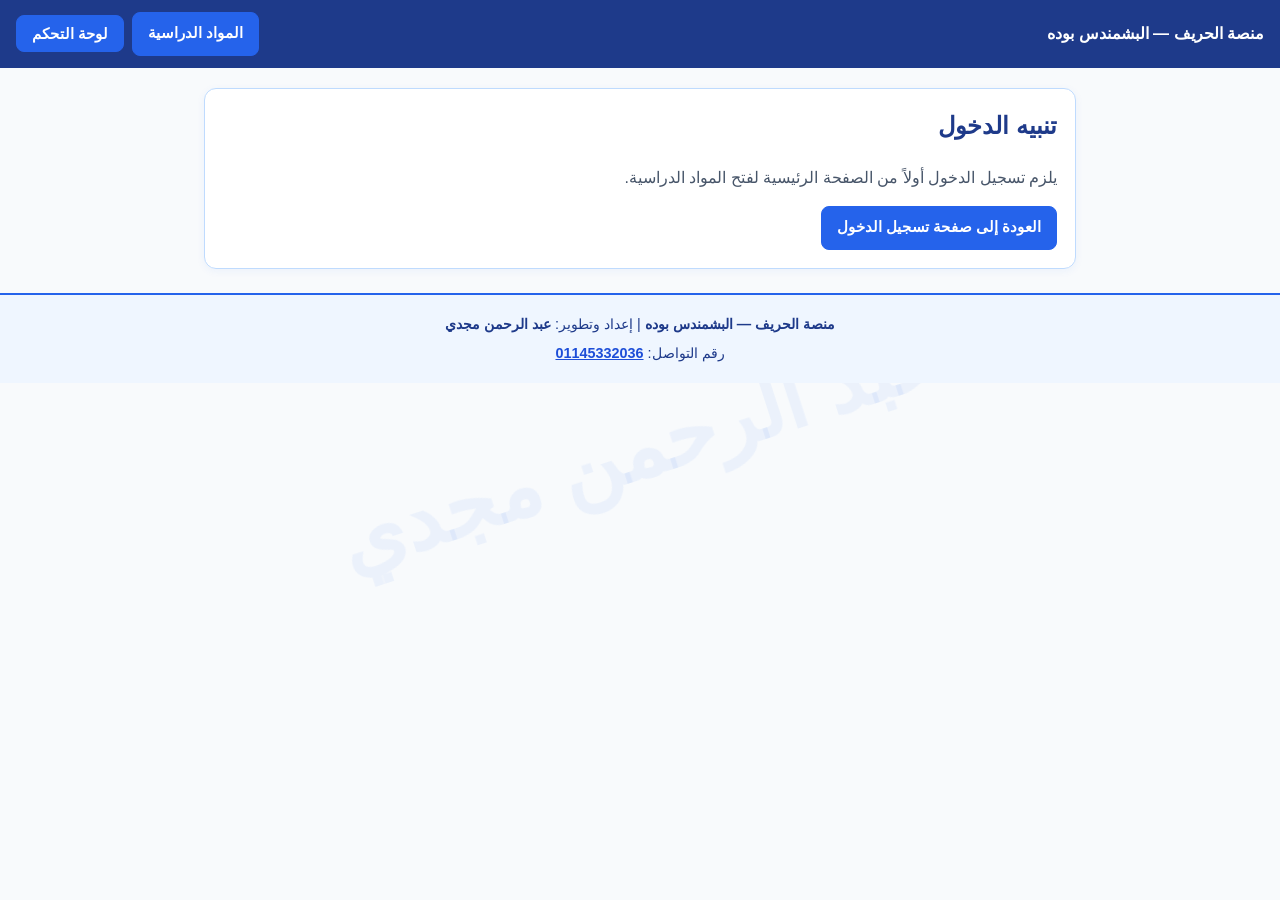
==== commit 743aeab5: "Update course.html" ====
--- a/course.html
+++ b/course.html
@@ -200,4 +200,744 @@
       margin-top: 10px;
       padding: 10px 12px;
       border-radius: 8px;
-      background-color: #ffffff
+      background-color: #ffffff;
+      border: 1px dashed #93c5fd;
+      color: #1e3a8a;
+      font-size: 0.88rem;
+    }
+
+    .meta-bar {
+      background-color: #eff6ff;
+      border: 1px solid #bfdbfe;
+      border-radius: 10px;
+      padding: 10px 14px;
+      margin-bottom: 14px;
+      font-size: 0.9rem;
+      color: #1e3a8a;
+    }
+
+    .admin-panel {
+      background-color: #eff6ff;
+      border: 2px solid #2563eb;
+      border-radius: 12px;
+      padding: 16px;
+      margin-top: 16px;
+    }
+
+    .admin-actions {
+      display: flex;
+      gap: 8px;
+      flex-wrap: wrap;
+      margin-top: 12px;
+    }
+
+    .log-table-wrap {
+      overflow-x: auto;
+      margin-top: 12px;
+    }
+
+    table {
+      width: 100%;
+      border-collapse: collapse;
+      background-color: #ffffff;
+      font-size: 0.88rem;
+    }
+
+    th, td {
+      border: 1px solid #bfdbfe;
+      padding: 8px 10px;
+      text-align: right;
+    }
+
+    th {
+      background-color: #dbeafe;
+      color: #1e3a8a;
+    }
+
+    .msg {
+      margin-top: 10px;
+      font-size: 0.9rem;
+      font-weight: bold;
+    }
+
+    .msg.error {
+      color: #dc2626;
+    }
+
+    .msg.info {
+      color: #1d4ed8;
+    }
+
+    .owner-footer {
+      text-align: center;
+      padding: 18px 14px;
+      margin-top: 24px;
+      background-color: #eff6ff;
+      border-top: 2px solid #2563eb;
+      color: #1e3a8a;
+      font-size: 0.9rem;
+    }
+
+    .hidden {
+      display: none !important;
+    }
+  </style>
+</head>
+<body>
+
+  <div class="watermark" aria-hidden="true">عبد الرحمن مجدي</div>
+
+  <header class="navbar">
+    <strong>منصة الحريف — البشمندس بوده</strong>
+    <div class="nav-actions">
+      <span id="studentBadge"></span>
+      <a href="index.html" class="btn btn-secondary btn-sm">المواد الدراسية</a>
+      <button type="button" id="openAdminBtn" class="btn btn-secondary btn-sm">لوحة التحكم</button>
+      <button type="button" id="logoutBtn" class="btn btn-danger btn-sm hidden">تسجيل خروج</button>
+    </div>
+  </header>
+
+  <main class="container">
+    <!-- نافذة كود لوحة التحكم -->
+    <section id="adminAuthSection" class="card admin-panel hidden">
+      <h3>دخول لوحة التحكم</h3>
+      <label for="adminCodeInput">أدخل كود الأدمن</label>
+      <input type="password" id="adminCodeInput" placeholder="اكتب كود التحكم">
+      <div class="admin-actions">
+        <button type="button" id="verifyAdminBtn" class="btn btn-sm">فتح لوحة التحكم</button>
+        <button type="button" id="closeAdminAuthBtn" class="btn btn-secondary btn-sm">إلغاء</button>
+      </div>
+      <div id="adminAuthMsg" class="msg"></div>
+    </section>
+
+    <!-- لوحة التحكم وسجل الطلاب -->
+    <section id="adminDashboardSection" class="card admin-panel hidden">
+      <div style="display:flex; justify-content:space-between; align-items:center; gap:10px; flex-wrap:wrap;">
+        <h3>لوحة التحكم — سجل الطلاب</h3>
+        <button type="button" id="lockAdminBtn" class="btn btn-danger btn-sm">إغلاق لوحة التحكم</button>
+      </div>
+      <p id="studentsCountText" style="margin:8px 0 0; color:#1e3a8a;"></p>
+
+      <div class="admin-actions">
+        <button type="button" id="exportCodesBtn" class="btn btn-secondary btn-sm">تصدير 20,000 كود TXT</button>
+        <button type="button" id="exportLogBtn" class="btn btn-sm">تصدير سجل الطلاب JSON</button>
+        <button type="button" id="clearLogBtn" class="btn btn-danger btn-sm">مسح سجل الطلاب</button>
+      </div>
+      <div id="adminDashboardMsg" class="msg"></div>
+
+      <div class="log-table-wrap">
+        <table>
+          <thead>
+            <tr>
+              <th>#</th>
+              <th>اسم الطالب</th>
+              <th>كود الطالب</th>
+              <th>رقم الهاتف</th>
+              <th>العنوان</th>
+              <th>وقت الدخول</th>
+            </tr>
+          </thead>
+          <tbody id="studentsLogBody"></tbody>
+        </table>
+      </div>
+    </section>
+
+    <!-- تنبيه عدم وجود جلسة صالحة -->
+    <section id="unauthorizedSection" class="card hidden">
+      <h2>تنبيه الدخول</h2>
+      <p id="unauthorizedReason">يلزم تسجيل الدخول بكود الطالب المعتمد من صفحة المنصة الرئيسية أولاً.</p>
+      <div class="admin-actions">
+        <a href="index.html" class="btn">العودة إلى صفحة تسجيل الدخول</a>
+      </div>
+    </section>
+
+    <!-- محتوى المادة الدراسية -->
+    <section id="courseContentSection" class="hidden">
+      <div class="card">
+        <div id="studentSessionInfo" class="meta-bar"></div>
+        <h1 id="courseTitle">المادة الدراسية</h1>
+        <p id="courseDescription"></p>
+      </div>
+
+      <div class="card">
+        <h2>محاور ودروس المادة</h2>
+        <ul id="lessonsList" class="lesson-list"></ul>
+      </div>
+
+      <div class="card">
+        <h2>ملاحظاتك على المادة (جلسة حالية)</h2>
+        <label for="courseNoteInput">اكتب ملخصاً أو نقطة مهمة للمراجعة</label>
+        <textarea id="courseNoteInput" placeholder="اكتب ملاحظاتك هنا..."></textarea>
+        <div class="admin-actions">
+          <button type="button" id="saveNoteBtn" class="btn btn-sm">حفظ ملاحظة الجلسة</button>
+          <button type="button" id="clearNoteBtn" class="btn btn-secondary btn-sm">مسح الملاحظة</button>
+        </div>
+        <div id="noteMsg" class="msg"></div>
+      </div>
+    </section>
+  </main>
+
+  <footer class="owner-footer">
+    <div><strong>منصة الحريف — البشمندس بوده</strong> | إعداد وتطوير: <strong>عبد الرحمن مجدي</strong></div>
+    <div style="margin-top:6px;">رقم التواصل: <a href="tel:01145332036" style="color:#1d4ed8; font-weight:bold;">01145332036</a></div>
+  </footer>
+
+  <script>
+    const FIREBASE_DB_URL = "https://al7ref-platform-default-rtdb.firebaseio.com";
+    const SYNC_NODE = "al7ref_platform_state";
+
+    const ADMIN_CODE = "M2601820";
+    const ADMIN_SESSION_KEY = "eduPlatformAdminUnlocked";
+    const STUDENTS_LOG_KEY = "eduPlatformStudentsLog";
+    const TOTAL_CODES = 20000;
+
+    const ALPHABET = "ABCDEFGHJKLMNPQRSTUVWXYZabcdefghijkmnpqrstuvwxyz23456789";
+    const SYMBOLS = "#@%$!*-_";
+
+    function generateComplexCodes(count) {
+      const codes = [];
+      const seen = new Set();
+      let seed = 987654321;
+
+      function nextRand() {
+        seed = (seed * 1664525 + 1013904223) >>> 0;
+        return seed;
+      }
+
+      while (codes.length < count) {
+        let part = "";
+        for (let i = 0; i < 8; i++) {
+          part += ALPHABET[nextRand() % ALPHABET.length];
+        }
+        const sym1 = SYMBOLS[nextRand() % SYMBOLS.length];
+        const sym2 = SYMBOLS[nextRand() % SYMBOLS.length];
+        const num = String(1000 + (nextRand() % 9000));
+        const candidate = "HRF-" + part.slice(0, 4) + sym1 + part.slice(4) + sym2 + num;
+
+        if (!seen.has(candidate)) {
+          seen.add(candidate);
+          codes.push(candidate);
+        }
+      }
+      return codes;
+    }
+
+    const ALLOWED_CODES_LIST = generateComplexCodes(TOTAL_CODES);
+    const ALLOWED_CODES_SET = new Set(ALLOWED_CODES_LIST);
+
+    function isValidCode(code) {
+      return ALLOWED_CODES_SET.has((code || "").trim());
+    }
+
+    function parseYouTubeVideo(urlOrId) {
+      const raw = (urlOrId || "").trim();
+      if (!raw) return null;
+
+      if (/^[A-Za-z0-9_-]{11}$/.test(raw)) {
+        return {
+          id: raw,
+          embedUrl: "https://www.youtube.com/embed/" + raw,
+          watchUrl: "https://www.youtube.com/watch?v=" + raw
+        };
+      }
+
+      try {
+        const parsed = new URL(raw);
+        const host = parsed.hostname.replace(/^www\./, "").replace(/^m\./, "");
+        let videoId = "";
+
+        if (host === "youtu.be") {
+          videoId = parsed.pathname.split("/").filter(Boolean)[0] || "";
+        } else if (host === "youtube.com" || host === "youtube-nocookie.com") {
+          if (parsed.pathname === "/watch") {
+            videoId = parsed.searchParams.get("v") || "";
+          } else {
+            const parts = parsed.pathname.split("/").filter(Boolean);
+            const idx = parts.findIndex((p) => p === "embed" || p === "shorts" || p === "live" || p === "v");
+            if (idx !== -1 && parts[idx + 1]) {
+              videoId = parts[idx + 1];
+            }
+          }
+        }
+
+        videoId = videoId.split("?")[0].split("&")[0];
+        if (!/^[A-Za-z0-9_-]{11}$/.test(videoId)) return null;
+
+        return {
+          id: videoId,
+          embedUrl: "https://www.youtube.com/embed/" + videoId,
+          watchUrl: "https://www.youtube.com/watch?v=" + videoId
+        };
+      } catch (e) {
+        return null;
+      }
+    }
+
+    // ضع لينك اليوتيوب الخاص بكل درس داخل حقل youtubeUrl
+    let COURSES_DATA = {
+      "1": {
+        title: "مبادئ القانون",
+        description: "مدخل إلى القاعدة القانونية، مصادر القانون، وتطبيقاته الأساسية في الحياة العملية.",
+        lessons: [
+          {
+            title: "الدرس الأول: مفهوم القاعدة القانونية وخصائصها",
+            summary: "الفرق بين القاعدة القانونية والقواعد الأخلاقية والاجتماعية.",
+            youtubeUrl: ""
+          },
+          {
+            title: "الدرس الثاني: مصادر القانون وتدرجها",
+            summary: "التشريع، العرف، ومبادئ الشريعة والقانون.",
+            youtubeUrl: ""
+          },
+          {
+            title: "الدرس الثالث: الأشخاص وحقوقهم والتزاماتهم",
+            summary: "الشخص الطبيعي والشخص المعنوي وأهلية الأداء والوجوب.",
+            youtubeUrl: ""
+          }
+        ]
+      },
+      "2": {
+        title: "مبادئ الاقتصاد",
+        description: "فهم المشكلة الاقتصادية، ندرة الموارد، وآليات السوق والعرض والطلب.",
+        lessons: [
+          {
+            title: "الدرس الأول: المشكلة الاقتصادية والندرة",
+            summary: "اختيار البدائل وتكلفة الفرصة البديلة وإنتاجية الموارد.",
+            youtubeUrl: ""
+          },
+          {
+            title: "الدرس الثاني: الطلب والعرض وتوازن السوق",
+            summary: "العلاقة بين السعر والكمية المطلوبة والمعروضة.",
+            youtubeUrl: ""
+          },
+          {
+            title: "الدرس الثالث: النشاط الاقتصادي والسياسات العامة",
+            summary: "الناتج المحلي، التضخم، ودور الدولة في استقرار السوق.",
+            youtubeUrl: ""
+          }
+        ]
+      },
+      "3": {
+        title: "لغة أجنبية",
+        description: "تنمية الحصيلة اللغوية، القواعد الأساسية، وفهم النصوص والتواصل.",
+        lessons: [
+          {
+            title: "الدرس الأول: المفردات الأساسية والمصطلحات",
+            summary: "الكلمات الأكثر استخداماً في القراءة والمحادثة اليومية.",
+            youtubeUrl: ""
+          },
+          {
+            title: "الدرس الثاني: الأزمنة وتركيب الجملة",
+            summary: "بناء الجمل الصحيحة في المضارع والماضي والمستقبل.",
+            youtubeUrl: ""
+          },
+          {
+            title: "الدرس الثالث: الفهم القرائي والكتابة المختصرة",
+            summary: "استخراج الفكرة الرئيسية وصياغة فقرات واضحة.",
+            youtubeUrl: ""
+          }
+        ]
+      },
+      "4": {
+        title: "مبادئ المحاسبة المالية",
+        description: "أسس الدورة المحاسبية، قيود اليومية، إعداد ميزان المراجعة والقوائم المالية.",
+        lessons: [
+          {
+            title: "الدرس الأول: المعادلة المحاسبية والحسابات",
+            summary: "الأصول = الخصوم + حقوق الملكية، وتأثير العمليات المالية.",
+            youtubeUrl: ""
+          },
+          {
+            title: "الدرس الثاني: دفتر اليومية ودفتر الأستاذ",
+            summary: "تسجيل القيود المحاسبية والترحيل إلى الحسابات المختصة.",
+            youtubeUrl: ""
+          },
+          {
+            title: "الدرس الثالث: ميزان المراجعة والقوائم الختامية",
+            summary: "التحقق من التوازن وإعداد قائمة الدخل والمركز المالي.",
+            youtubeUrl: ""
+          }
+        ]
+      },
+      "5": {
+        title: "مبادئ إدارة الأعمال",
+        description: "دراسة وظائف الإدارة الحديثة واتخاذ القرار وتنظيم فرق العمل وتحقيق الأهداف.",
+        lessons: [
+          {
+            title: "الدرس الأول: التخطيط وتحديد الأهداف",
+            summary: "وضع الخطط قصيرة وطويلة المدى وتحديد الأولويات.",
+            youtubeUrl: ""
+          },
+          {
+            title: "الدرس الثاني: التنظيم وتوزيع المسؤوليات",
+            summary: "الهياكل التنظيمية وتفويض الصلاحيات وتنسيق الأقسام.",
+            youtubeUrl: ""
+          },
+          {
+            title: "الدرس الثالث: القيادة والرقابة وتحسين الأداء",
+            summary: "تحفيز العاملين وقياس النتائج ومعالجة الانحرافات.",
+            youtubeUrl: ""
+          }
+        ]
+      }
+    };
+
+    const studentBadge = document.getElementById("studentBadge");
+    const logoutBtn = document.getElementById("logoutBtn");
+    const unauthorizedSection = document.getElementById("unauthorizedSection");
+    const unauthorizedReason = document.getElementById("unauthorizedReason");
+    const courseContentSection = document.getElementById("courseContentSection");
+    const studentSessionInfo = document.getElementById("studentSessionInfo");
+    const courseTitle = document.getElementById("courseTitle");
+    const courseDescription = document.getElementById("courseDescription");
+    const lessonsList = document.getElementById("lessonsList");
+    const courseNoteInput = document.getElementById("courseNoteInput");
+    const saveNoteBtn = document.getElementById("saveNoteBtn");
+    const clearNoteBtn = document.getElementById("clearNoteBtn");
+    const noteMsg = document.getElementById("noteMsg");
+
+    const openAdminBtn = document.getElementById("openAdminBtn");
+    const adminAuthSection = document.getElementById("adminAuthSection");
+    const adminCodeInput = document.getElementById("adminCodeInput");
+    const verifyAdminBtn = document.getElementById("verifyAdminBtn");
+    const closeAdminAuthBtn = document.getElementById("closeAdminAuthBtn");
+    const adminAuthMsg = document.getElementById("adminAuthMsg");
+
+    const adminDashboardSection = document.getElementById("adminDashboardSection");
+    const lockAdminBtn = document.getElementById("lockAdminBtn");
+    const studentsCountText = document.getElementById("studentsCountText");
+    const studentsLogBody = document.getElementById("studentsLogBody");
+    const exportCodesBtn = document.getElementById("exportCodesBtn");
+    const exportLogBtn = document.getElementById("exportLogBtn");
+    const clearLogBtn = document.getElementById("clearLogBtn");
+    const adminDashboardMsg = document.getElementById("adminDashboardMsg");
+
+    async function loadCloudState() {
+      try {
+        const res = await fetch(`${FIREBASE_DB_URL}/${SYNC_NODE}.json`);
+        if (!res.ok) return null;
+        return await res.json();
+      } catch (err) {
+        console.warn("تعذر جلب البيانات من Firebase، سيتم الاعتماد على التخزين المحلي:", err);
+        return null;
+      }
+    }
+
+    async function saveCloudState(partialPayload) {
+      try {
+        const current = await loadCloudState();
+        const merged = {
+          ...(current && typeof current === "object" ? current : {}),
+          ...partialPayload,
+          updatedAt: Date.now()
+        };
+
+        const res = await fetch(`${FIREBASE_DB_URL}/${SYNC_NODE}.json`, {
+          method: "PUT",
+          headers: { "Content-Type": "application/json" },
+          body: JSON.stringify(merged)
+        });
+        return res.ok;
+      } catch (err) {
+        console.warn("تعذر حفظ البيانات في Firebase:", err);
+        return false;
+      }
+    }
+
+    function getCourseId() {
+      const params = new URLSearchParams(window.location.search);
+      const id = params.get("id");
+      return COURSES_DATA[id] ? id : "1";
+    }
+
+    function loadStudentsLog() {
+      try {
+        const raw = localStorage.getItem(STUDENTS_LOG_KEY);
+        const list = raw ? JSON.parse(raw) : [];
+        return Array.isArray(list) ? list : [];
+      } catch (e) {
+        return [];
+      }
+    }
+
+    function saveStudentsLog(list) {
+      localStorage.setItem(STUDENTS_LOG_KEY, JSON.stringify(list));
+      saveCloudState({ studentsLog: list });
+    }
+
+    function renderStudentsLog() {
+      const list = loadStudentsLog();
+      studentsCountText.textContent =
+        "إجمالي تسجيلات الدخول المسجلة: " + list.length + " | عدد الأكواد المفعّلة: " + ALLOWED_CODES_LIST.length;
+      studentsLogBody.innerHTML = "";
+
+      if (list.length === 0) {
+        const tr = document.createElement("tr");
+        const td = document.createElement("td");
+        td.colSpan = 6;
+        td.style.textAlign = "center";
+        td.textContent = "لا يوجد طلاب مسجلون في السجل حتى الآن.";
+        tr.appendChild(td);
+        studentsLogBody.appendChild(tr);
+        return;
+      }
+
+      list.forEach((entry, idx) => {
+        const tr = document.createElement("tr");
+
+        const numTd = document.createElement("td");
+        numTd.textContent = String(idx + 1);
+
+        const nameTd = document.createElement("td");
+        nameTd.textContent = entry.name || "";
+
+        const codeTd = document.createElement("td");
+        codeTd.textContent = entry.code || "";
+
+        const phoneTd = document.createElement("td");
+        phoneTd.textContent = entry.phone || "";
+
+        const addressTd = document.createElement("td");
+        addressTd.textContent = entry.address || "";
+
+        const timeTd = document.createElement("td");
+        timeTd.textContent = entry.time || "";
+
+        tr.appendChild(numTd);
+        tr.appendChild(nameTd);
+        tr.appendChild(codeTd);
+        tr.appendChild(phoneTd);
+        tr.appendChild(addressTd);
+        tr.appendChild(timeTd);
+        studentsLogBody.appendChild(tr);
+      });
+    }
+
+    function refreshAdminView() {
+      const unlocked = sessionStorage.getItem(ADMIN_SESSION_KEY) === "true";
+      if (unlocked) {
+        adminAuthSection.classList.add("hidden");
+        adminDashboardSection.classList.remove("hidden");
+        renderStudentsLog();
+      } else {
+        adminDashboardSection.classList.add("hidden");
+      }
+    }
+
+    function renderCoursePage() {
+      localStorage.removeItem("studentAccess");
+      localStorage.removeItem("studentName");
+      localStorage.removeItem("studentCode");
+      localStorage.removeItem("studentPhone");
+      localStorage.removeItem("studentAddress");
+
+      const name = sessionStorage.getItem("studentName");
+      const code = sessionStorage.getItem("studentCode");
+      const phone = sessionStorage.getItem("studentPhone");
+      const address = sessionStorage.getItem("studentAddress");
+      const access = sessionStorage.getItem("studentAccess") === "granted";
+
+      if (!name || !code || !access) {
+        studentBadge.textContent = "";
+        logoutBtn.classList.add("hidden");
+        courseContentSection.classList.add("hidden");
+        unauthorizedSection.classList.remove("hidden");
+        unauthorizedReason.textContent = "يلزم تسجيل الدخول أولاً من الصفحة الرئيسية لفتح المواد الدراسية.";
+        refreshAdminView();
+        return;
+      }
+
+      if (!isValidCode(code)) {
+        studentBadge.textContent = "";
+        logoutBtn.classList.add("hidden");
+        courseContentSection.classList.add("hidden");
+        unauthorizedSection.classList.remove("hidden");
+        unauthorizedReason.textContent = "كود الطالب الحالي غير معتمد ضمن قائمة الأكواد المسموحة.";
+        refreshAdminView();
+        return;
+      }
+
+      unauthorizedSection.classList.add("hidden");
+      courseContentSection.classList.remove("hidden");
+      logoutBtn.classList.remove("hidden");
+      studentBadge.textContent = "أهلاً، " + name;
+
+      const courseId = getCourseId();
+      const course = COURSES_DATA[courseId];
+      document.title = course.title + " — منصة الحريف — البشمندس بوده";
+      courseTitle.textContent = course.title;
+      courseDescription.textContent = course.description;
+
+      studentSessionInfo.textContent =
+        "الطالب: " + name +
+        (phone ? " | الهاتف: " + phone : "") +
+        (address ? " | العنوان: " + address : "");
+
+      lessonsList.innerHTML = "";
+      course.lessons.forEach((lesson) => {
+        const li = document.createElement("li");
+        li.className = "lesson-item";
+
+        const strong = document.createElement("strong");
+        strong.textContent = lesson.title;
+
+        const p = document.createElement("p");
+        p.style.margin = "0";
+        p.textContent = lesson.summary;
+
+        li.appendChild(strong);
+        li.appendChild(p);
+
+        const yt = parseYouTubeVideo(lesson.youtubeUrl);
+        if (yt) {
+          const box = document.createElement("div");
+          box.className = "video-box";
+
+          const iframe = document.createElement("iframe");
+          iframe.src = yt.embedUrl;
+          iframe.title = lesson.title;
+          iframe.allow = "accelerometer; autoplay; clipboard-write; encrypted-media; gyroscope; picture-in-picture; web-share";
+          iframe.allowFullscreen = true;
+          iframe.loading = "lazy";
+
+          box.appendChild(iframe);
+          li.appendChild(box);
+
+          const actions = document.createElement("div");
+          actions.className = "video-actions";
+
+          const watchLink = document.createElement("a");
+          watchLink.href = yt.watchUrl;
+          watchLink.target = "_blank";
+          watchLink.rel = "noopener noreferrer";
+          watchLink.className = "btn btn-sm";
+          watchLink.textContent = "فتح الفيديو على يوتيوب";
+
+          actions.appendChild(watchLink);
+          li.appendChild(actions);
+        } else {
+          const missing = document.createElement("div");
+          missing.className = "video-missing";
+          missing.textContent = "لم يتم إضافة رابط فيديو يوتيوب لهذا الدرس بعد في COURSES_DATA.";
+          li.appendChild(missing);
+        }
+
+        lessonsList.appendChild(li);
+      });
+
+      const savedNote = sessionStorage.getItem("courseNote_" + courseId) || "";
+      courseNoteInput.value = savedNote;
+      noteMsg.textContent = "";
+
+      refreshAdminView();
+    }
+
+    saveNoteBtn.addEventListener("click", function () {
+      const courseId = getCourseId();
+      sessionStorage.setItem("courseNote_" + courseId, courseNoteInput.value);
+      noteMsg.className = "msg info";
+      noteMsg.textContent = "تم حفظ ملاحظة الجلسة لهذه المادة.";
+    });
+
+    clearNoteBtn.addEventListener("click", function () {
+      const courseId = getCourseId();
+      sessionStorage.removeItem("courseNote_" + courseId);
+      courseNoteInput.value = "";
+      noteMsg.className = "msg info";
+      noteMsg.textContent = "تم مسح ملاحظة الجلسة.";
+    });
+
+    openAdminBtn.addEventListener("click", function () {
+      if (sessionStorage.getItem(ADMIN_SESSION_KEY) === "true") {
+        refreshAdminView();
+        return;
+      }
+      adminAuthSection.classList.remove("hidden");
+      adminAuthMsg.textContent = "";
+      adminCodeInput.value = "";
+      adminCodeInput.focus();
+    });
+
+    closeAdminAuthBtn.addEventListener("click", function () {
+      adminAuthSection.classList.add("hidden");
+      adminAuthMsg.textContent = "";
+    });
+
+    verifyAdminBtn.addEventListener("click", function () {
+      if (adminCodeInput.value.trim() === ADMIN_CODE) {
+        sessionStorage.setItem(ADMIN_SESSION_KEY, "true");
+        adminAuthSection.classList.add("hidden");
+        adminAuthMsg.textContent = "";
+        refreshAdminView();
+      } else {
+        adminAuthMsg.className = "msg error";
+        adminAuthMsg.textContent = "كود لوحة التحكم غير صحيح.";
+      }
+    });
+
+    lockAdminBtn.addEventListener("click", function () {
+      sessionStorage.removeItem(ADMIN_SESSION_KEY);
+      refreshAdminView();
+    });
+
+    exportCodesBtn.addEventListener("click", function () {
+      const blob = new Blob([ALLOWED_CODES_LIST.join("\n")], { type: "text/plain;charset=utf-8" });
+      const url = URL.createObjectURL(blob);
+      const a = document.createElement("a");
+      a.href = url;
+      a.download = "student-codes-20000.txt";
+      a.click();
+      URL.revokeObjectURL(url);
+      adminDashboardMsg.className = "msg info";
+      adminDashboardMsg.textContent = "تم تصدير قائمة الـ 20,000 كود بنجاح.";
+    });
+
+    exportLogBtn.addEventListener("click", function () {
+      const list = loadStudentsLog();
+      const blob = new Blob([JSON.stringify(list, null, 2)], { type: "application/json;charset=utf-8" });
+      const url = URL.createObjectURL(blob);
+      const a = document.createElement("a");
+      a.href = url;
+      a.download = "students-log.json";
+      a.click();
+      URL.revokeObjectURL(url);
+      adminDashboardMsg.className = "msg info";
+      adminDashboardMsg.textContent = "تم تصدير سجل الطلاب.";
+    });
+
+    clearLogBtn.addEventListener("click", function () {
+      saveStudentsLog([]);
+      renderStudentsLog();
+      adminDashboardMsg.className = "msg info";
+      adminDashboardMsg.textContent = "تم مسح سجل الطلاب.";
+    });
+
+    logoutBtn.addEventListener("click", function () {
+      sessionStorage.removeItem("studentName");
+      sessionStorage.removeItem("studentCode");
+      sessionStorage.removeItem("studentPhone");
+      sessionStorage.removeItem("studentAddress");
+      sessionStorage.removeItem("studentAccess");
+      sessionStorage.removeItem(ADMIN_SESSION_KEY);
+      window.location.href = "index.html";
+    });
+
+    async function initCourseSync() {
+      renderCoursePage();
+      const cloudState = await loadCloudState();
+      if (cloudState && typeof cloudState === "object") {
+        if (Array.isArray(cloudState.studentsLog)) {
+          localStorage.setItem(STUDENTS_LOG_KEY, JSON.stringify(cloudState.studentsLog));
+        }
+        if (cloudState.coursesData && typeof cloudState.coursesData === "object") {
+          COURSES_DATA = cloudState.coursesData;
+        }
+        renderCoursePage();
+      }
+    }
+
+    initCourseSync();
+  </script>
+
+</body>
+</html>
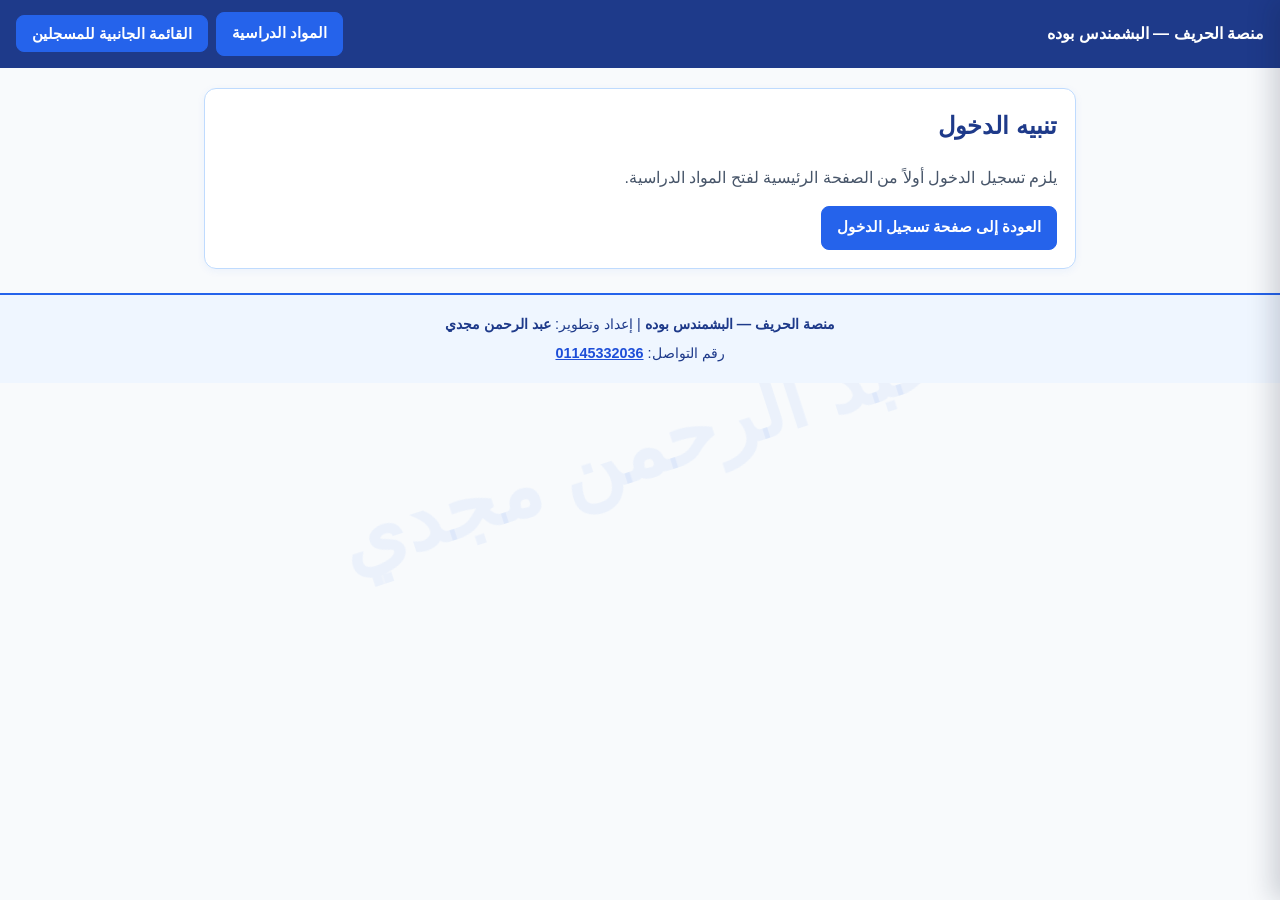
==== commit 738fe456: "Refactor admin panel and side drawer functionality" ====
--- a/course.html
+++ b/course.html
@@ -31,7 +31,9 @@
 
     .navbar,
     .container,
-    .owner-footer {
+    .owner-footer,
+    .side-drawer,
+    .drawer-backdrop {
       position: relative;
       z-index: 1;
     }
@@ -45,6 +47,7 @@
       justify-content: space-between;
       gap: 10px;
       flex-wrap: wrap;
+      z-index: 20;
     }
 
     .nav-actions {
@@ -188,6 +191,15 @@
       border: 0;
     }
 
+    .pdf-frame {
+      width: 100%;
+      height: 460px;
+      border: 1px solid #93c5fd;
+      border-radius: 8px;
+      margin-top: 10px;
+      background-color: #ffffff;
+    }
+
     .video-actions {
       margin-top: 10px;
       display: flex;
@@ -216,12 +228,38 @@
       color: #1e3a8a;
     }
 
-    .admin-panel {
-      background-color: #eff6ff;
-      border: 2px solid #2563eb;
-      border-radius: 12px;
+    .drawer-backdrop {
+      position: fixed;
+      inset: 0;
+      background: rgba(15, 23, 42, 0.45);
+      z-index: 40;
+    }
+
+    .side-drawer {
+      position: fixed;
+      top: 0;
+      right: 0;
+      width: min(460px, 94vw);
+      height: 100vh;
+      background: #eff6ff;
+      border-left: 2px solid #2563eb;
+      box-shadow: -8px 0 24px rgba(15, 23, 42, 0.18);
       padding: 16px;
-      margin-top: 16px;
+      overflow-y: auto;
+      z-index: 50;
+      transition: transform 0.25s ease;
+    }
+
+    .side-drawer.closed {
+      transform: translateX(100%);
+    }
+
+    .admin-subbox {
+      background-color: #ffffff;
+      border: 1px solid #bfdbfe;
+      border-radius: 10px;
+      padding: 14px;
+      margin-top: 14px;
     }
 
     .admin-actions {
@@ -240,12 +278,12 @@
       width: 100%;
       border-collapse: collapse;
       background-color: #ffffff;
-      font-size: 0.88rem;
+      font-size: 0.85rem;
     }
 
     th, td {
       border: 1px solid #bfdbfe;
-      padding: 8px 10px;
+      padding: 7px 9px;
       text-align: right;
     }
 
@@ -292,56 +330,62 @@
     <div class="nav-actions">
       <span id="studentBadge"></span>
       <a href="index.html" class="btn btn-secondary btn-sm">المواد الدراسية</a>
-      <button type="button" id="openAdminBtn" class="btn btn-secondary btn-sm">لوحة التحكم</button>
+      <button type="button" id="openAdminBtn" class="btn btn-secondary btn-sm">القائمة الجانبية للمسجلين</button>
       <button type="button" id="logoutBtn" class="btn btn-danger btn-sm hidden">تسجيل خروج</button>
     </div>
   </header>
 
-  <main class="container">
+  <div id="drawerBackdrop" class="drawer-backdrop hidden"></div>
+
+  <aside id="sideDrawer" class="side-drawer closed" aria-label="قائمة الطلاب المسجلين والتحكم">
+    <div style="display:flex; justify-content:space-between; align-items:center; gap:8px;">
+      <h3 style="margin:0;">الطلاب المسجلون والتحكم</h3>
+      <button type="button" id="closeDrawerBtn" class="btn btn-danger btn-sm">إغلاق</button>
+    </div>
+
     <!-- نافذة كود لوحة التحكم -->
-    <section id="adminAuthSection" class="card admin-panel hidden">
-      <h3>دخول لوحة التحكم</h3>
+    <div id="adminAuthSection" class="admin-subbox">
+      <h4>دخول لوحة التحكم</h4>
       <label for="adminCodeInput">أدخل كود الأدمن</label>
       <input type="password" id="adminCodeInput" placeholder="اكتب كود التحكم">
       <div class="admin-actions">
         <button type="button" id="verifyAdminBtn" class="btn btn-sm">فتح لوحة التحكم</button>
-        <button type="button" id="closeAdminAuthBtn" class="btn btn-secondary btn-sm">إلغاء</button>
       </div>
       <div id="adminAuthMsg" class="msg"></div>
-    </section>
-
-    <!-- لوحة التحكم وسجل الطلاب -->
-    <section id="adminDashboardSection" class="card admin-panel hidden">
-      <div style="display:flex; justify-content:space-between; align-items:center; gap:10px; flex-wrap:wrap;">
-        <h3>لوحة التحكم — سجل الطلاب</h3>
-        <button type="button" id="lockAdminBtn" class="btn btn-danger btn-sm">إغلاق لوحة التحكم</button>
+    </div>
+
+    <!-- سجل الطلاب المسجلين -->
+    <div id="adminDashboardSection" class="hidden">
+      <div class="admin-subbox">
+        <h4>الطلاب المسجلون في المنصة</h4>
+        <p id="studentsCountText" style="margin:6px 0 0; color:#1e3a8a;"></p>
+        <div class="admin-actions">
+          <button type="button" id="exportCodesBtn" class="btn btn-secondary btn-sm">تصدير 20,000 كود TXT</button>
+          <button type="button" id="exportLogBtn" class="btn btn-sm">تصدير السجل JSON</button>
+          <button type="button" id="clearLogBtn" class="btn btn-danger btn-sm">مسح السجل</button>
+          <button type="button" id="lockAdminBtn" class="btn btn-danger btn-sm">قفل اللوحة</button>
+        </div>
+        <div id="adminDashboardMsg" class="msg"></div>
+        <div class="log-table-wrap">
+          <table>
+            <thead>
+              <tr>
+                <th>#</th>
+                <th>اسم الطالب</th>
+                <th>كود الطالب</th>
+                <th>رقم الهاتف</th>
+                <th>العنوان</th>
+                <th>وقت الدخول</th>
+              </tr>
+            </thead>
+            <tbody id="studentsLogBody"></tbody>
+          </table>
+        </div>
       </div>
-      <p id="studentsCountText" style="margin:8px 0 0; color:#1e3a8a;"></p>
-
-      <div class="admin-actions">
-        <button type="button" id="exportCodesBtn" class="btn btn-secondary btn-sm">تصدير 20,000 كود TXT</button>
-        <button type="button" id="exportLogBtn" class="btn btn-sm">تصدير سجل الطلاب JSON</button>
-        <button type="button" id="clearLogBtn" class="btn btn-danger btn-sm">مسح سجل الطلاب</button>
-      </div>
-      <div id="adminDashboardMsg" class="msg"></div>
-
-      <div class="log-table-wrap">
-        <table>
-          <thead>
-            <tr>
-              <th>#</th>
-              <th>اسم الطالب</th>
-              <th>كود الطالب</th>
-              <th>رقم الهاتف</th>
-              <th>العنوان</th>
-              <th>وقت الدخول</th>
-            </tr>
-          </thead>
-          <tbody id="studentsLogBody"></tbody>
-        </table>
-      </div>
-    </section>
-
+    </div>
+  </aside>
+
+  <main class="container">
     <!-- تنبيه عدم وجود جلسة صالحة -->
     <section id="unauthorizedSection" class="card hidden">
       <h2>تنبيه الدخول</h2>
@@ -362,6 +406,16 @@
       <div class="card">
         <h2>محاور ودروس المادة</h2>
         <ul id="lessonsList" class="lesson-list"></ul>
+      </div>
+
+      <div class="card">
+        <h2>الكتب والملفات المرفقة</h2>
+        <ul id="booksList" class="lesson-list"></ul>
+      </div>
+
+      <div class="card">
+        <h2>اختبارات المادة</h2>
+        <div id="quizzesContainer"></div>
       </div>
 
       <div class="card">
@@ -385,6 +439,8 @@
   <script>
     const FIREBASE_DB_URL = "https://al7ref-platform-default-rtdb.firebaseio.com";
     const SYNC_NODE = "al7ref_platform_state";
+    const COURSES_CACHE_KEY = "al7refCoursesDataCache";
+    const TEMP_CODE_CACHE_KEY = "al7refTempAccessCode";
 
     const ADMIN_CODE = "M2601820";
     const ADMIN_SESSION_KEY = "eduPlatformAdminUnlocked";
@@ -425,20 +481,36 @@
     const ALLOWED_CODES_LIST = generateComplexCodes(TOTAL_CODES);
     const ALLOWED_CODES_SET = new Set(ALLOWED_CODES_LIST);
 
+    let TEMP_ACCESS_CODE = null;
+    try {
+      const cachedTemp = localStorage.getItem(TEMP_CODE_CACHE_KEY);
+      if (cachedTemp) TEMP_ACCESS_CODE = JSON.parse(cachedTemp);
+    } catch (e) {}
+
+    function getActiveTempCode() {
+      if (!TEMP_ACCESS_CODE || !TEMP_ACCESS_CODE.code || !TEMP_ACCESS_CODE.expiresAt) {
+        return null;
+      }
+      if (Date.now() > Number(TEMP_ACCESS_CODE.expiresAt)) {
+        return null;
+      }
+      return String(TEMP_ACCESS_CODE.code).trim();
+    }
+
     function isValidCode(code) {
-      return ALLOWED_CODES_SET.has((code || "").trim());
-    }
-
-    function parseYouTubeVideo(urlOrId) {
+      const clean = (code || "").trim();
+      if (!clean) return false;
+      if (ALLOWED_CODES_SET.has(clean)) return true;
+      const activeTemp = getActiveTempCode();
+      return Boolean(activeTemp && clean === activeTemp);
+    }
+
+    function parseYouTubeEmbedUrl(urlOrId) {
       const raw = (urlOrId || "").trim();
       if (!raw) return null;
 
       if (/^[A-Za-z0-9_-]{11}$/.test(raw)) {
-        return {
-          id: raw,
-          embedUrl: "https://www.youtube.com/embed/" + raw,
-          watchUrl: "https://www.youtube.com/watch?v=" + raw
-        };
+        return "https://www.youtube-nocookie.com/embed/" + raw + "?rel=0&modestbranding=1";
       }
 
       try {
@@ -463,124 +535,107 @@
         videoId = videoId.split("?")[0].split("&")[0];
         if (!/^[A-Za-z0-9_-]{11}$/.test(videoId)) return null;
 
-        return {
-          id: videoId,
-          embedUrl: "https://www.youtube.com/embed/" + videoId,
-          watchUrl: "https://www.youtube.com/watch?v=" + videoId
-        };
+        return "https://www.youtube-nocookie.com/embed/" + videoId + "?rel=0&modestbranding=1";
       } catch (e) {
         return null;
       }
     }
 
-    // ضع لينك اليوتيوب الخاص بكل درس داخل حقل youtubeUrl
-    let COURSES_DATA = {
+    const DEFAULT_COURSES_DATA = {
       "1": {
         title: "مبادئ القانون",
         description: "مدخل إلى القاعدة القانونية، مصادر القانون، وتطبيقاته الأساسية في الحياة العملية.",
         lessons: [
-          {
-            title: "الدرس الأول: مفهوم القاعدة القانونية وخصائصها",
-            summary: "الفرق بين القاعدة القانونية والقواعد الأخلاقية والاجتماعية.",
-            youtubeUrl: ""
-          },
-          {
-            title: "الدرس الثاني: مصادر القانون وتدرجها",
-            summary: "التشريع، العرف، ومبادئ الشريعة والقانون.",
-            youtubeUrl: ""
-          },
-          {
-            title: "الدرس الثالث: الأشخاص وحقوقهم والتزاماتهم",
-            summary: "الشخص الطبيعي والشخص المعنوي وأهلية الأداء والوجوب.",
-            youtubeUrl: ""
-          }
-        ]
+          { title: "الدرس الأول: مفهوم القاعدة القانونية وخصائصها", summary: "الفرق بين القاعدة القانونية والقواعد الأخلاقية والاجتماعية.", youtubeUrls: [] },
+          { title: "الدرس الثاني: مصادر القانون وتدرجها", summary: "التشريع، العرف، ومبادئ الشريعة والقانون.", youtubeUrls: [] },
+          { title: "الدرس الثالث: الأشخاص وحقوقهم والتزاماتهم", summary: "الشخص الطبيعي والشخص المعنوي وأهلية الأداء والوجوب.", youtubeUrls: [] }
+        ],
+        books: [],
+        quizzes: []
       },
       "2": {
         title: "مبادئ الاقتصاد",
         description: "فهم المشكلة الاقتصادية، ندرة الموارد، وآليات السوق والعرض والطلب.",
         lessons: [
-          {
-            title: "الدرس الأول: المشكلة الاقتصادية والندرة",
-            summary: "اختيار البدائل وتكلفة الفرصة البديلة وإنتاجية الموارد.",
-            youtubeUrl: ""
-          },
-          {
-            title: "الدرس الثاني: الطلب والعرض وتوازن السوق",
-            summary: "العلاقة بين السعر والكمية المطلوبة والمعروضة.",
-            youtubeUrl: ""
-          },
-          {
-            title: "الدرس الثالث: النشاط الاقتصادي والسياسات العامة",
-            summary: "الناتج المحلي، التضخم، ودور الدولة في استقرار السوق.",
-            youtubeUrl: ""
-          }
-        ]
+          { title: "الدرس الأول: المشكلة الاقتصادية والندرة", summary: "اختيار البدائل وتكلفة الفرصة البديلة وإنتاجية الموارد.", youtubeUrls: [] },
+          { title: "الدرس الثاني: الطلب والعرض وتوازن السوق", summary: "العلاقة بين السعر والكمية المطلوبة والمعروضة.", youtubeUrls: [] },
+          { title: "الدرس الثالث: النشاط الاقتصادي والسياسات العامة", summary: "الناتج المحلي، التضخم، ودور الدولة في استقرار السوق.", youtubeUrls: [] }
+        ],
+        books: [],
+        quizzes: []
       },
       "3": {
         title: "لغة أجنبية",
         description: "تنمية الحصيلة اللغوية، القواعد الأساسية، وفهم النصوص والتواصل.",
         lessons: [
-          {
-            title: "الدرس الأول: المفردات الأساسية والمصطلحات",
-            summary: "الكلمات الأكثر استخداماً في القراءة والمحادثة اليومية.",
-            youtubeUrl: ""
-          },
-          {
-            title: "الدرس الثاني: الأزمنة وتركيب الجملة",
-            summary: "بناء الجمل الصحيحة في المضارع والماضي والمستقبل.",
-            youtubeUrl: ""
-          },
-          {
-            title: "الدرس الثالث: الفهم القرائي والكتابة المختصرة",
-            summary: "استخراج الفكرة الرئيسية وصياغة فقرات واضحة.",
-            youtubeUrl: ""
-          }
-        ]
+          { title: "الدرس الأول: المفردات الأساسية والمصطلحات", summary: "الكلمات الأكثر استخداماً في القراءة والمحادثة اليومية.", youtubeUrls: [] },
+          { title: "الدرس الثاني: الأزمنة وتركيب الجملة", summary: "بناء الجمل الصحيحة في المضارع والماضي والمستقبل.", youtubeUrls: [] },
+          { title: "الدرس الثالث: الفهم القرائي والكتابة المختصرة", summary: "استخراج الفكرة الرئيسية وصياغة فقرات واضحة.", youtubeUrls: [] }
+        ],
+        books: [],
+        quizzes: []
       },
       "4": {
         title: "مبادئ المحاسبة المالية",
         description: "أسس الدورة المحاسبية، قيود اليومية، إعداد ميزان المراجعة والقوائم المالية.",
         lessons: [
-          {
-            title: "الدرس الأول: المعادلة المحاسبية والحسابات",
-            summary: "الأصول = الخصوم + حقوق الملكية، وتأثير العمليات المالية.",
-            youtubeUrl: ""
-          },
-          {
-            title: "الدرس الثاني: دفتر اليومية ودفتر الأستاذ",
-            summary: "تسجيل القيود المحاسبية والترحيل إلى الحسابات المختصة.",
-            youtubeUrl: ""
-          },
-          {
-            title: "الدرس الثالث: ميزان المراجعة والقوائم الختامية",
-            summary: "التحقق من التوازن وإعداد قائمة الدخل والمركز المالي.",
-            youtubeUrl: ""
-          }
-        ]
+          { title: "الدرس الأول: المعادلة المحاسبية والحسابات", summary: "الأصول = الخصوم + حقوق الملكية، وتأثير العمليات المالية.", youtubeUrls: [] },
+          { title: "الدرس الثاني: دفتر اليومية ودفتر الأستاذ", summary: "تسجيل القيود المحاسبية والترحيل إلى الحسابات المختصة.", youtubeUrls: [] },
+          { title: "الدرس الثالث: ميزان المراجعة والقوائم الختامية", summary: "التحقق من التوازن وإعداد قائمة الدخل والمركز المالي.", youtubeUrls: [] }
+        ],
+        books: [],
+        quizzes: []
       },
       "5": {
         title: "مبادئ إدارة الأعمال",
         description: "دراسة وظائف الإدارة الحديثة واتخاذ القرار وتنظيم فرق العمل وتحقيق الأهداف.",
         lessons: [
-          {
-            title: "الدرس الأول: التخطيط وتحديد الأهداف",
-            summary: "وضع الخطط قصيرة وطويلة المدى وتحديد الأولويات.",
-            youtubeUrl: ""
-          },
-          {
-            title: "الدرس الثاني: التنظيم وتوزيع المسؤوليات",
-            summary: "الهياكل التنظيمية وتفويض الصلاحيات وتنسيق الأقسام.",
-            youtubeUrl: ""
-          },
-          {
-            title: "الدرس الثالث: القيادة والرقابة وتحسين الأداء",
-            summary: "تحفيز العاملين وقياس النتائج ومعالجة الانحرافات.",
-            youtubeUrl: ""
+          { title: "الدرس الأول: التخطيط وتحديد الأهداف", summary: "وضع الخطط قصيرة وطويلة المدى وتحديد الأولويات.", youtubeUrls: [] },
+          { title: "الدرس الثاني: التنظيم وتوزيع المسؤوليات", summary: "الهياكل التنظيمية وتفويض الصلاحيات وتنسيق الأقسام.", youtubeUrls: [] },
+          { title: "الدرس الثالث: القيادة والرقابة وتحسين الأداء", summary: "تحفيز العاملين وقياس النتائج ومعالجة الانحرافات.", youtubeUrls: [] }
+        ],
+        books: [],
+        quizzes: []
+      }
+    };
+
+    function normalizeLesson(lesson) {
+      const urls = Array.isArray(lesson.youtubeUrls) ? [...lesson.youtubeUrls] : [];
+      if (lesson.youtubeUrl && !urls.includes(lesson.youtubeUrl)) {
+        urls.unshift(lesson.youtubeUrl);
+      }
+      return {
+        title: lesson.title || "درس",
+        summary: lesson.summary || "",
+        youtubeUrls: urls
+      };
+    }
+
+    function normalizeCoursesData(rawCourses) {
+      const base = JSON.parse(JSON.stringify(DEFAULT_COURSES_DATA));
+      if (!rawCourses || typeof rawCourses !== "object") return base;
+
+      Object.keys(base).forEach((courseId) => {
+        const incoming = rawCourses[courseId];
+        if (incoming && typeof incoming === "object") {
+          if (incoming.title) base[courseId].title = incoming.title;
+          if (incoming.description) base[courseId].description = incoming.description;
+          if (Array.isArray(incoming.lessons)) {
+            base[courseId].lessons = incoming.lessons.map(normalizeLesson);
           }
-        ]
-      }
-    };
+          if (Array.isArray(incoming.books)) base[courseId].books = incoming.books;
+          if (Array.isArray(incoming.quizzes)) base[courseId].quizzes = incoming.quizzes;
+        }
+      });
+
+      return base;
+    }
+
+    let COURSES_DATA = JSON.parse(JSON.stringify(DEFAULT_COURSES_DATA));
+    try {
+      const cached = localStorage.getItem(COURSES_CACHE_KEY);
+      if (cached) COURSES_DATA = normalizeCoursesData(JSON.parse(cached));
+    } catch (e) {}
 
     const studentBadge = document.getElementById("studentBadge");
     const logoutBtn = document.getElementById("logoutBtn");
@@ -591,16 +646,21 @@
     const courseTitle = document.getElementById("courseTitle");
     const courseDescription = document.getElementById("courseDescription");
     const lessonsList = document.getElementById("lessonsList");
+    const booksList = document.getElementById("booksList");
+    const quizzesContainer = document.getElementById("quizzesContainer");
     const courseNoteInput = document.getElementById("courseNoteInput");
     const saveNoteBtn = document.getElementById("saveNoteBtn");
     const clearNoteBtn = document.getElementById("clearNoteBtn");
     const noteMsg = document.getElementById("noteMsg");
 
     const openAdminBtn = document.getElementById("openAdminBtn");
+    const closeDrawerBtn = document.getElementById("closeDrawerBtn");
+    const sideDrawer = document.getElementById("sideDrawer");
+    const drawerBackdrop = document.getElementById("drawerBackdrop");
+
     const adminAuthSection = document.getElementById("adminAuthSection");
     const adminCodeInput = document.getElementById("adminCodeInput");
     const verifyAdminBtn = document.getElementById("verifyAdminBtn");
-    const closeAdminAuthBtn = document.getElementById("closeAdminAuthBtn");
     const adminAuthMsg = document.getElementById("adminAuthMsg");
 
     const adminDashboardSection = document.getElementById("adminDashboardSection");
@@ -611,6 +671,18 @@
     const exportLogBtn = document.getElementById("exportLogBtn");
     const clearLogBtn = document.getElementById("clearLogBtn");
     const adminDashboardMsg = document.getElementById("adminDashboardMsg");
+
+    function openDrawer() {
+      drawerBackdrop.classList.remove("hidden");
+      sideDrawer.classList.remove("closed");
+      refreshAdminView();
+    }
+
+    function closeDrawer() {
+      sideDrawer.classList.add("closed");
+      drawerBackdrop.classList.add("hidden");
+      adminAuthMsg.textContent = "";
+    }
 
     async function loadCloudState() {
       try {
@@ -668,7 +740,7 @@
     function renderStudentsLog() {
       const list = loadStudentsLog();
       studentsCountText.textContent =
-        "إجمالي تسجيلات الدخول المسجلة: " + list.length + " | عدد الأكواد المفعّلة: " + ALLOWED_CODES_LIST.length;
+        "إجمالي المسجلين: " + list.length + " | الأكواد المفعّلة: " + ALLOWED_CODES_LIST.length;
       studentsLogBody.innerHTML = "";
 
       if (list.length === 0) {
@@ -720,6 +792,7 @@
         adminDashboardSection.classList.remove("hidden");
         renderStudentsLog();
       } else {
+        adminAuthSection.classList.remove("hidden");
         adminDashboardSection.classList.add("hidden");
       }
     }
@@ -752,7 +825,7 @@
         logoutBtn.classList.add("hidden");
         courseContentSection.classList.add("hidden");
         unauthorizedSection.classList.remove("hidden");
-        unauthorizedReason.textContent = "كود الطالب الحالي غير معتمد ضمن قائمة الأكواد المسموحة.";
+        unauthorizedReason.textContent = "كود الطالب الحالي غير معتمد أو انتهت صلاحية الكود المؤقت.";
         refreshAdminView();
         return;
       }
@@ -775,55 +848,219 @@
 
       lessonsList.innerHTML = "";
       course.lessons.forEach((lesson) => {
+        const normalized = normalizeLesson(lesson);
         const li = document.createElement("li");
         li.className = "lesson-item";
 
         const strong = document.createElement("strong");
-        strong.textContent = lesson.title;
+        strong.textContent = normalized.title;
 
         const p = document.createElement("p");
         p.style.margin = "0";
-        p.textContent = lesson.summary;
+        p.textContent = normalized.summary;
 
         li.appendChild(strong);
         li.appendChild(p);
 
-        const yt = parseYouTubeVideo(lesson.youtubeUrl);
-        if (yt) {
-          const box = document.createElement("div");
-          box.className = "video-box";
-
-          const iframe = document.createElement("iframe");
-          iframe.src = yt.embedUrl;
-          iframe.title = lesson.title;
-          iframe.allow = "accelerometer; autoplay; clipboard-write; encrypted-media; gyroscope; picture-in-picture; web-share";
-          iframe.allowFullscreen = true;
-          iframe.loading = "lazy";
-
-          box.appendChild(iframe);
-          li.appendChild(box);
-
-          const actions = document.createElement("div");
-          actions.className = "video-actions";
-
-          const watchLink = document.createElement("a");
-          watchLink.href = yt.watchUrl;
-          watchLink.target = "_blank";
-          watchLink.rel = "noopener noreferrer";
-          watchLink.className = "btn btn-sm";
-          watchLink.textContent = "فتح الفيديو على يوتيوب";
-
-          actions.appendChild(watchLink);
-          li.appendChild(actions);
+        const validEmbeds = normalized.youtubeUrls
+          .map((item) => parseYouTubeEmbedUrl(item))
+          .filter(Boolean);
+
+        if (validEmbeds.length > 0) {
+          validEmbeds.forEach((embedUrl, vidIdx) => {
+            const vidLabel = document.createElement("div");
+            vidLabel.style.marginTop = "10px";
+            vidLabel.style.fontWeight = "bold";
+            vidLabel.style.color = "#1e3a8a";
+            vidLabel.textContent = "فيديو الدرس (" + (vidIdx + 1) + ") — تشغيل داخل المنصة";
+            li.appendChild(vidLabel);
+
+            const box = document.createElement("div");
+            box.className = "video-box";
+
+            const iframe = document.createElement("iframe");
+            iframe.src = embedUrl;
+            iframe.title = normalized.title + " - فيديو " + (vidIdx + 1);
+            iframe.allow = "accelerometer; autoplay; clipboard-write; encrypted-media; gyroscope; picture-in-picture; web-share";
+            iframe.allowFullscreen = true;
+            iframe.loading = "lazy";
+
+            box.appendChild(iframe);
+            li.appendChild(box);
+          });
         } else {
           const missing = document.createElement("div");
           missing.className = "video-missing";
-          missing.textContent = "لم يتم إضافة رابط فيديو يوتيوب لهذا الدرس بعد في COURSES_DATA.";
+          missing.textContent = "لم يتم إضافة فيديوهات لهذا الدرس بعد.";
           li.appendChild(missing);
         }
 
         lessonsList.appendChild(li);
       });
+
+      booksList.innerHTML = "";
+      const books = Array.isArray(course.books) ? course.books : [];
+      if (books.length === 0) {
+        const emptyBook = document.createElement("li");
+        emptyBook.className = "video-missing";
+        emptyBook.textContent = "لا توجد كتب أو ملفات مرفقة لهذه المادة حتى الآن.";
+        booksList.appendChild(emptyBook);
+      } else {
+        books.forEach((book) => {
+          const li = document.createElement("li");
+          li.className = "lesson-item";
+
+          const strong = document.createElement("strong");
+          strong.textContent = book.title || "ملف دراسي";
+          li.appendChild(strong);
+
+          const isPdf =
+            (book.url && book.url.toLowerCase().includes(".pdf")) ||
+            (book.mimeType && book.mimeType.toLowerCase().includes("pdf")) ||
+            (book.url && book.url.startsWith("data:application/pdf"));
+
+          if (isPdf && book.url) {
+            const frame = document.createElement("iframe");
+            frame.src = book.url;
+            frame.className = "pdf-frame";
+            frame.title = book.title || "معاينة ملف PDF";
+            frame.loading = "lazy";
+            li.appendChild(frame);
+          }
+
+          const actions = document.createElement("div");
+          actions.className = "video-actions";
+
+          const link = document.createElement("a");
+          link.href = book.url;
+          link.download = book.fileName || (book.title ? book.title + ".pdf" : "file.pdf");
+          link.target = "_blank";
+          link.rel = "noopener noreferrer";
+          link.className = "btn btn-sm";
+          link.textContent = "تحميل / فتح الملف";
+
+          actions.appendChild(link);
+          li.appendChild(actions);
+          booksList.appendChild(li);
+        });
+      }
+
+      quizzesContainer.innerHTML = "";
+      const quizzes = Array.isArray(course.quizzes) ? course.quizzes : [];
+      if (quizzes.length === 0) {
+        const emptyQuiz = document.createElement("div");
+        emptyQuiz.className = "video-missing";
+        emptyQuiz.textContent = "لا توجد اختبارات مضافة لهذه المادة حتى الآن.";
+        quizzesContainer.appendChild(emptyQuiz);
+      } else {
+        const formBox = document.createElement("div");
+        const questionRefs = [];
+
+        quizzes.forEach((quiz, qIdx) => {
+          const isEssay = quiz.type === "essay";
+          const points = Math.max(1, Number(quiz.points) || 5);
+          const box = document.createElement("div");
+          box.className = "lesson-item";
+
+          const badgeText = isEssay ? " [مقالي — " + points + " درجات]" : " [بابل شيت — " + points + " درجات]";
+          const qTitle = document.createElement("strong");
+          qTitle.textContent = (qIdx + 1) + "- " + (quiz.title || "سؤال") + badgeText + ": " + quiz.question;
+          box.appendChild(qTitle);
+
+          if (!isEssay) {
+            const groupName = "quiz_" + courseId + "_" + qIdx;
+            (quiz.options || []).forEach((optText, oIdx) => {
+              const optLabel = document.createElement("label");
+              optLabel.style.fontWeight = "normal";
+              optLabel.style.cursor = "pointer";
+
+              const radio = document.createElement("input");
+              radio.type = "radio";
+              radio.name = groupName;
+              radio.value = String(oIdx);
+              radio.style.width = "auto";
+              radio.style.marginLeft = "8px";
+
+              optLabel.appendChild(radio);
+              optLabel.appendChild(document.createTextNode(optText));
+              box.appendChild(optLabel);
+            });
+
+            const itemFeedback = document.createElement("div");
+            itemFeedback.className = "msg";
+            box.appendChild(itemFeedback);
+
+            questionRefs.push({ type: "mcq", quiz, groupName, points, itemFeedback });
+          } else {
+            const essayArea = document.createElement("textarea");
+            essayArea.placeholder = "اكتب إجابتك المقالية هنا...";
+            essayArea.style.marginTop = "8px";
+            box.appendChild(essayArea);
+
+            const itemFeedback = document.createElement("div");
+            itemFeedback.className = "msg";
+            box.appendChild(itemFeedback);
+
+            questionRefs.push({ type: "essay", quiz, essayArea, points, itemFeedback });
+          }
+
+          formBox.appendChild(box);
+        });
+
+        const submitExamBtn = document.createElement("button");
+        submitExamBtn.type = "button";
+        submitExamBtn.className = "btn btn-sm";
+        submitExamBtn.textContent = "تسليم الاختبار وحساب النتيجة";
+
+        const summaryMsg = document.createElement("div");
+        summaryMsg.className = "msg info";
+
+        submitExamBtn.addEventListener("click", function () {
+          let mcqEarned = 0;
+          let mcqTotal = 0;
+          let essayTotal = 0;
+          let answeredEssayCount = 0;
+
+          questionRefs.forEach((ref) => {
+            if (ref.type === "mcq") {
+              mcqTotal += ref.points;
+              const selected = formBox.querySelector(`input[name="${ref.groupName}"]:checked`);
+              if (selected && Number(selected.value) === Number(ref.quiz.correctIndex)) {
+                mcqEarned += ref.points;
+                ref.itemFeedback.className = "msg info";
+                ref.itemFeedback.textContent = "إجابة صحيحة (+" + ref.points + " درجات).";
+              } else {
+                const correctText = (ref.quiz.options && ref.quiz.options[ref.quiz.correctIndex]) || "";
+                ref.itemFeedback.className = "msg error";
+                ref.itemFeedback.textContent =
+                  "إجابة غير صحيحة (0 / " + ref.points + ")" +
+                  (correctText ? " — الإجابة الصحيحة: " + correctText : "");
+              }
+            } else {
+              essayTotal += ref.points;
+              const studentAnswer = ref.essayArea.value.trim();
+              if (studentAnswer) answeredEssayCount += 1;
+
+              ref.itemFeedback.className = "msg info";
+              ref.itemFeedback.textContent =
+                (studentAnswer ? "تم تسجيل إجابتك المقالية" : "لم تكتب إجابة مقالية") +
+                " (درجة السؤال: " + ref.points + ")" +
+                (ref.quiz.modelAnswer ? " | النموذج الاسترشادي: " + ref.quiz.modelAnswer : "");
+            }
+          });
+
+          const totalMarks = mcqTotal + essayTotal;
+          summaryMsg.className = "msg info";
+          summaryMsg.textContent =
+            "درجة البابل شيت التلقائية: " + mcqEarned + " من " + mcqTotal +
+            " | الأسئلة المقالية المجاب عنها: " + answeredEssayCount + " (من " + essayTotal + " درجات)" +
+            " | إجمالي درجات الاختبار: " + totalMarks;
+        });
+
+        formBox.appendChild(submitExamBtn);
+        formBox.appendChild(summaryMsg);
+        quizzesContainer.appendChild(formBox);
+      }
 
       const savedNote = sessionStorage.getItem("courseNote_" + courseId) || "";
       courseNoteInput.value = savedNote;
@@ -847,26 +1084,13 @@
       noteMsg.textContent = "تم مسح ملاحظة الجلسة.";
     });
 
-    openAdminBtn.addEventListener("click", function () {
-      if (sessionStorage.getItem(ADMIN_SESSION_KEY) === "true") {
-        refreshAdminView();
-        return;
-      }
-      adminAuthSection.classList.remove("hidden");
-      adminAuthMsg.textContent = "";
-      adminCodeInput.value = "";
-      adminCodeInput.focus();
-    });
-
-    closeAdminAuthBtn.addEventListener("click", function () {
-      adminAuthSection.classList.add("hidden");
-      adminAuthMsg.textContent = "";
-    });
+    openAdminBtn.addEventListener("click", openDrawer);
+    closeDrawerBtn.addEventListener("click", closeDrawer);
+    drawerBackdrop.addEventListener("click", closeDrawer);
 
     verifyAdminBtn.addEventListener("click", function () {
       if (adminCodeInput.value.trim() === ADMIN_CODE) {
         sessionStorage.setItem(ADMIN_SESSION_KEY, "true");
-        adminAuthSection.classList.add("hidden");
         adminAuthMsg.textContent = "";
         refreshAdminView();
       } else {
@@ -930,7 +1154,15 @@
           localStorage.setItem(STUDENTS_LOG_KEY, JSON.stringify(cloudState.studentsLog));
         }
         if (cloudState.coursesData && typeof cloudState.coursesData === "object") {
-          COURSES_DATA = cloudState.coursesData;
+          COURSES_DATA = normalizeCoursesData(cloudState.coursesData);
+          localStorage.setItem(COURSES_CACHE_KEY, JSON.stringify(COURSES_DATA));
+        }
+        if (cloudState.tempAccessCode && typeof cloudState.tempAccessCode === "object") {
+          TEMP_ACCESS_CODE = cloudState.tempAccessCode;
+          localStorage.setItem(TEMP_CODE_CACHE_KEY, JSON.stringify(TEMP_ACCESS_CODE));
+        } else if (cloudState.tempAccessCode === null) {
+          TEMP_ACCESS_CODE = null;
+          localStorage.removeItem(TEMP_CODE_CACHE_KEY);
         }
         renderCoursePage();
       }
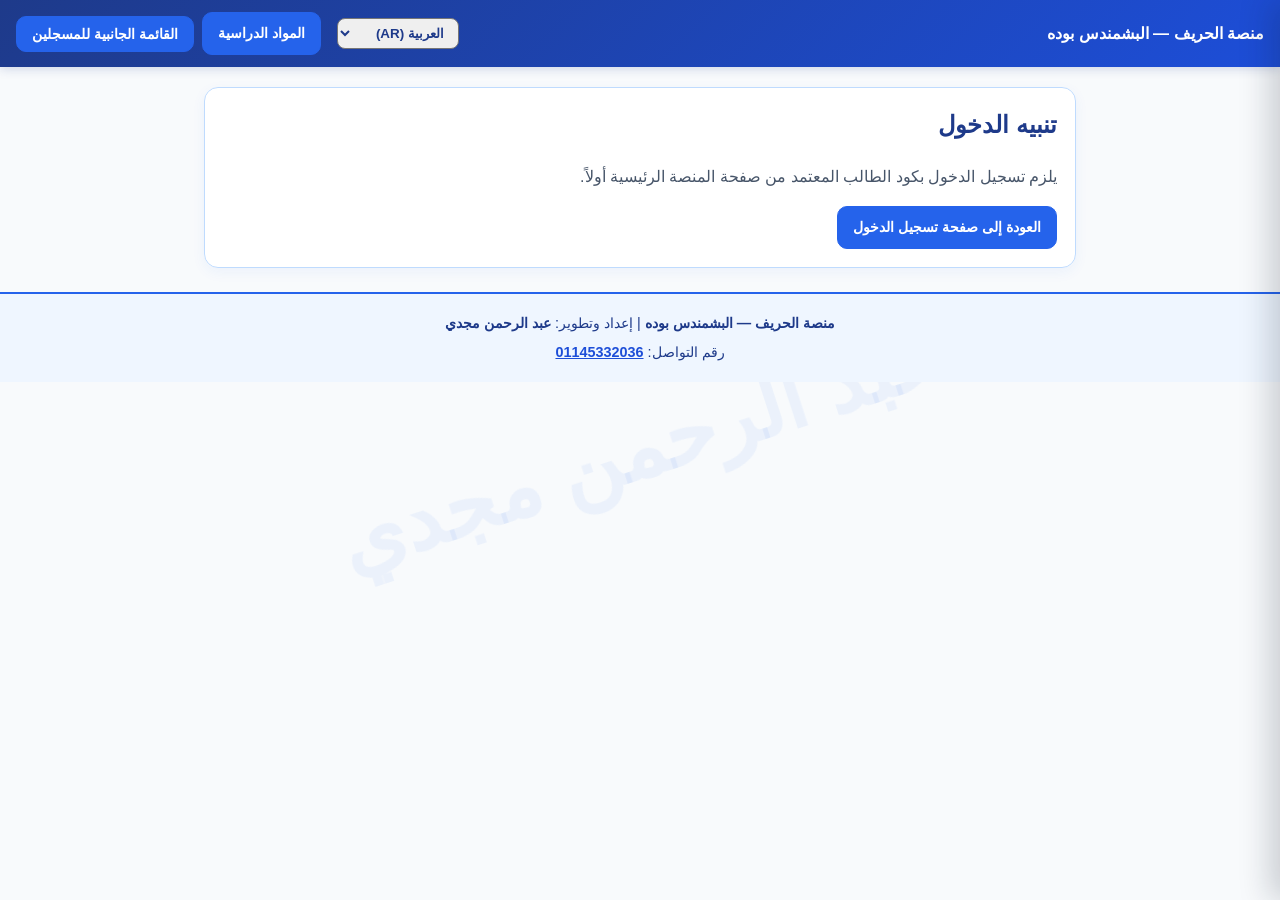
==== commit 21c7092f: "Update print statement from 'Hello' to 'Goodbye'" ====
--- a/course.html
+++ b/course.html
@@ -39,7 +39,7 @@
     }
 
     .navbar {
-      background-color: #1e3a8a;
+      background: linear-gradient(135deg, #1e3a8a, #1d4ed8);
       color: #ffffff;
       padding: 12px 16px;
       display: flex;
@@ -48,6 +48,7 @@
       gap: 10px;
       flex-wrap: wrap;
       z-index: 20;
+      box-shadow: 0 2px 10px rgba(30, 58, 138, 0.18);
     }
 
     .nav-actions {
@@ -64,12 +65,12 @@
     }
 
     .card {
-      background-color: rgba(255, 255, 255, 0.96);
+      background-color: rgba(255, 255, 255, 0.97);
       border: 1px solid #bfdbfe;
-      border-radius: 12px;
+      border-radius: 14px;
       padding: 18px;
       margin-bottom: 16px;
-      box-shadow: 0 2px 8px rgba(37, 99, 235, 0.06);
+      box-shadow: 0 4px 14px rgba(37, 99, 235, 0.06);
     }
 
     h1, h2, h3, h4 {
@@ -91,7 +92,7 @@
       box-sizing: border-box;
       padding: 10px 12px;
       border: 1px solid #93c5fd;
-      border-radius: 8px;
+      border-radius: 10px;
       font-size: 0.95rem;
       background-color: #ffffff;
       font-family: inherit;
@@ -100,12 +101,6 @@
     textarea {
       min-height: 95px;
       resize: vertical;
-    }
-
-    input:focus,
-    textarea:focus {
-      outline: 2px solid #2563eb;
-      border-color: #2563eb;
     }
 
     .btn,
@@ -115,9 +110,9 @@
       background-color: #2563eb;
       color: #ffffff;
       border: 1px solid #2563eb;
-      border-radius: 8px;
+      border-radius: 10px;
       padding: 9px 15px;
-      font-size: 0.92rem;
+      font-size: 0.9rem;
       font-weight: bold;
       text-decoration: none;
       cursor: pointer;
@@ -147,7 +142,7 @@
 
     .btn-sm {
       padding: 7px 12px;
-      font-size: 0.85rem;
+      font-size: 0.84rem;
     }
 
     .lesson-list {
@@ -159,16 +154,83 @@
     .lesson-item {
       background-color: #eff6ff;
       border: 1px solid #bfdbfe;
+      border-radius: 12px;
+      padding: 14px;
+      margin-bottom: 12px;
+    }
+
+    .accordion-header {
+      width: 100%;
+      background: transparent;
+      border: 0;
+      padding: 0;
+      display: flex;
+      align-items: center;
+      justify-content: space-between;
+      gap: 10px;
+      cursor: pointer;
+      text-align: start;
+      font-family: inherit;
+    }
+
+    .accordion-title {
+      color: #1e3a8a;
+      font-weight: bold;
+      font-size: 1rem;
+    }
+
+    .accordion-arrow {
+      display: inline-flex;
+      align-items: center;
+      justify-content: center;
+      width: 28px;
+      height: 28px;
+      border-radius: 50%;
+      background-color: #dbeafe;
+      color: #1e3a8a;
+      font-weight: bold;
+      font-size: 0.9rem;
+      flex-shrink: 0;
+      transition: transform 0.2s ease, background-color 0.2s ease;
+    }
+
+    .lesson-item.open .accordion-arrow {
+      transform: rotate(180deg);
+      background-color: #2563eb;
+      color: #ffffff;
+    }
+
+    .accordion-body {
+      margin-top: 12px;
+      padding-top: 12px;
+      border-top: 1px solid #bfdbfe;
+    }
+
+    .timer-banner {
+      display: flex;
+      align-items: center;
+      justify-content: space-between;
+      gap: 10px;
+      flex-wrap: wrap;
+      background-color: #eff6ff;
+      border: 1px solid #93c5fd;
       border-radius: 10px;
-      padding: 14px;
-      margin-bottom: 14px;
-    }
-
-    .lesson-item strong {
+      padding: 10px 14px;
+      margin-bottom: 12px;
+      font-weight: bold;
       color: #1e3a8a;
-      display: block;
-      margin-bottom: 6px;
-      font-size: 1rem;
+    }
+
+    .timer-badge {
+      background-color: #1e3a8a;
+      color: #ffffff;
+      padding: 5px 12px;
+      border-radius: 999px;
+      font-size: 0.92rem;
+    }
+
+    .timer-badge.urgent {
+      background-color: #dc2626;
     }
 
     .video-box {
@@ -231,7 +293,7 @@
     .drawer-backdrop {
       position: fixed;
       inset: 0;
-      background: rgba(15, 23, 42, 0.45);
+      background: rgba(15, 23, 42, 0.5);
       z-index: 40;
     }
 
@@ -239,27 +301,57 @@
       position: fixed;
       top: 0;
       right: 0;
-      width: min(460px, 94vw);
+      width: min(470px, 95vw);
       height: 100vh;
-      background: #eff6ff;
+      background: #f8fafc;
       border-left: 2px solid #2563eb;
-      box-shadow: -8px 0 24px rgba(15, 23, 42, 0.18);
+      box-shadow: -10px 0 30px rgba(15, 23, 42, 0.2);
       padding: 16px;
       overflow-y: auto;
       z-index: 50;
       transition: transform 0.25s ease;
     }
 
+    html[dir="ltr"] .side-drawer {
+      right: auto;
+      left: 0;
+      border-left: 0;
+      border-right: 2px solid #2563eb;
+      box-shadow: 10px 0 30px rgba(15, 23, 42, 0.2);
+    }
+
     .side-drawer.closed {
       transform: translateX(100%);
     }
 
+    html[dir="ltr"] .side-drawer.closed {
+      transform: translateX(-100%);
+    }
+
+    .drawer-header {
+      background: linear-gradient(135deg, #1e3a8a, #2563eb);
+      color: #ffffff;
+      border-radius: 12px;
+      padding: 12px 14px;
+      display: flex;
+      justify-content: space-between;
+      align-items: center;
+      gap: 8px;
+      margin-bottom: 12px;
+    }
+
+    .drawer-header h3 {
+      color: #ffffff;
+      margin: 0;
+      font-size: 1rem;
+    }
+
     .admin-subbox {
       background-color: #ffffff;
-      border: 1px solid #bfdbfe;
-      border-radius: 10px;
+      border: 1px solid #dbeafe;
+      border-radius: 12px;
       padding: 14px;
-      margin-top: 14px;
+      margin-bottom: 12px;
     }
 
     .admin-actions {
@@ -272,29 +364,31 @@
     .log-table-wrap {
       overflow-x: auto;
       margin-top: 12px;
+      border-radius: 10px;
+      border: 1px solid #bfdbfe;
     }
 
     table {
       width: 100%;
       border-collapse: collapse;
       background-color: #ffffff;
-      font-size: 0.85rem;
+      font-size: 0.84rem;
     }
 
     th, td {
-      border: 1px solid #bfdbfe;
-      padding: 7px 9px;
-      text-align: right;
+      border: 1px solid #dbeafe;
+      padding: 8px 9px;
+      text-align: start;
     }
 
     th {
-      background-color: #dbeafe;
+      background-color: #eff6ff;
       color: #1e3a8a;
     }
 
     .msg {
       margin-top: 10px;
-      font-size: 0.9rem;
+      font-size: 0.88rem;
       font-weight: bold;
     }
 
@@ -326,10 +420,14 @@
   <div class="watermark" aria-hidden="true">عبد الرحمن مجدي</div>
 
   <header class="navbar">
-    <strong>منصة الحريف — البشمندس بوده</strong>
+    <strong id="brandTitle">منصة الحريف — البشمندس بوده</strong>
     <div class="nav-actions">
+      <select id="langSelect" aria-label="Language" style="width:auto; padding:6px 10px; border-radius:8px; font-size:0.84rem; font-weight:bold; color:#1e3a8a;">
+        <option value="ar">العربية (AR)</option>
+        <option value="en">English (EN)</option>
+      </select>
       <span id="studentBadge"></span>
-      <a href="index.html" class="btn btn-secondary btn-sm">المواد الدراسية</a>
+      <a href="index.html" id="backCoursesBtn" class="btn btn-secondary btn-sm">المواد الدراسية</a>
       <button type="button" id="openAdminBtn" class="btn btn-secondary btn-sm">القائمة الجانبية للمسجلين</button>
       <button type="button" id="logoutBtn" class="btn btn-danger btn-sm hidden">تسجيل خروج</button>
     </div>
@@ -338,12 +436,11 @@
   <div id="drawerBackdrop" class="drawer-backdrop hidden"></div>
 
   <aside id="sideDrawer" class="side-drawer closed" aria-label="قائمة الطلاب المسجلين والتحكم">
-    <div style="display:flex; justify-content:space-between; align-items:center; gap:8px;">
-      <h3 style="margin:0;">الطلاب المسجلون والتحكم</h3>
+    <div class="drawer-header">
+      <h3>الطلاب المسجلون والتحكم</h3>
       <button type="button" id="closeDrawerBtn" class="btn btn-danger btn-sm">إغلاق</button>
     </div>
 
-    <!-- نافذة كود لوحة التحكم -->
     <div id="adminAuthSection" class="admin-subbox">
       <h4>دخول لوحة التحكم</h4>
       <label for="adminCodeInput">أدخل كود الأدمن</label>
@@ -354,7 +451,6 @@
       <div id="adminAuthMsg" class="msg"></div>
     </div>
 
-    <!-- سجل الطلاب المسجلين -->
     <div id="adminDashboardSection" class="hidden">
       <div class="admin-subbox">
         <h4>الطلاب المسجلون في المنصة</h4>
@@ -386,16 +482,14 @@
   </aside>
 
   <main class="container">
-    <!-- تنبيه عدم وجود جلسة صالحة -->
     <section id="unauthorizedSection" class="card hidden">
-      <h2>تنبيه الدخول</h2>
+      <h2 id="unauthTitle">تنبيه الدخول</h2>
       <p id="unauthorizedReason">يلزم تسجيل الدخول بكود الطالب المعتمد من صفحة المنصة الرئيسية أولاً.</p>
       <div class="admin-actions">
-        <a href="index.html" class="btn">العودة إلى صفحة تسجيل الدخول</a>
+        <a href="index.html" id="backLoginBtn" class="btn">العودة إلى صفحة تسجيل الدخول</a>
       </div>
     </section>
 
-    <!-- محتوى المادة الدراسية -->
     <section id="courseContentSection" class="hidden">
       <div class="card">
         <div id="studentSessionInfo" class="meta-bar"></div>
@@ -404,26 +498,26 @@
       </div>
 
       <div class="card">
-        <h2>محاور ودروس المادة</h2>
+        <h2 id="lessonsHeading">محاور ودروس المادة</h2>
         <ul id="lessonsList" class="lesson-list"></ul>
       </div>
 
       <div class="card">
-        <h2>الكتب والملفات المرفقة</h2>
+        <h2 id="booksHeading">الكتب والملفات المرفقة</h2>
         <ul id="booksList" class="lesson-list"></ul>
       </div>
 
       <div class="card">
-        <h2>اختبارات المادة</h2>
+        <h2 id="quizzesHeading">اختبار المادة</h2>
         <div id="quizzesContainer"></div>
       </div>
 
       <div class="card">
-        <h2>ملاحظاتك على المادة (جلسة حالية)</h2>
-        <label for="courseNoteInput">اكتب ملخصاً أو نقطة مهمة للمراجعة</label>
+        <h2 id="notesHeading">ملاحظاتك على المادة</h2>
+        <label id="noteLabel" for="courseNoteInput">اكتب ملخصاً أو نقطة مهمة للمراجعة</label>
         <textarea id="courseNoteInput" placeholder="اكتب ملاحظاتك هنا..."></textarea>
         <div class="admin-actions">
-          <button type="button" id="saveNoteBtn" class="btn btn-sm">حفظ ملاحظة الجلسة</button>
+          <button type="button" id="saveNoteBtn" class="btn btn-sm">حفظ الملاحظة</button>
           <button type="button" id="clearNoteBtn" class="btn btn-secondary btn-sm">مسح الملاحظة</button>
         </div>
         <div id="noteMsg" class="msg"></div>
@@ -441,11 +535,40 @@
     const SYNC_NODE = "al7ref_platform_state";
     const COURSES_CACHE_KEY = "al7refCoursesDataCache";
     const TEMP_CODE_CACHE_KEY = "al7refTempAccessCode";
+    const STUDENT_LANG_KEY = "al7refStudentLang";
+    const EXAM_ATTEMPTS_KEY = "al7refExamAttempts";
 
     const ADMIN_CODE = "M2601820";
     const ADMIN_SESSION_KEY = "eduPlatformAdminUnlocked";
     const STUDENTS_LOG_KEY = "eduPlatformStudentsLog";
     const TOTAL_CODES = 20000;
+
+    let examCountdownInterval = null;
+
+    function getStudentLang() {
+      const saved = sessionStorage.getItem(STUDENT_LANG_KEY) || localStorage.getItem(STUDENT_LANG_KEY);
+      return saved === "en" ? "en" : "ar";
+    }
+
+    function applyStudentLanguage(lang) {
+      const cleanLang = lang === "en" ? "en" : "ar";
+      const isEn = cleanLang === "en";
+      document.documentElement.lang = cleanLang;
+      document.documentElement.dir = isEn ? "ltr" : "rtl";
+
+      document.getElementById("brandTitle").textContent = isEn ? "Al-Hareef Platform — Eng. Bouda" : "منصة الحريف — البشمندس بوده";
+      document.getElementById("backCoursesBtn").textContent = isEn ? "Courses" : "المواد الدراسية";
+      document.getElementById("openAdminBtn").textContent = isEn ? "Registered Students" : "القائمة الجانبية للمسجلين";
+      document.getElementById("logoutBtn").textContent = isEn ? "Logout" : "تسجيل خروج";
+      document.getElementById("lessonsHeading").textContent = isEn ? "Course Lessons" : "محاور ودروس المادة";
+      document.getElementById("booksHeading").textContent = isEn ? "Books & Attachments" : "الكتب والملفات المرفقة";
+      document.getElementById("quizzesHeading").textContent = isEn ? "Course Exam" : "اختبار المادة";
+      document.getElementById("notesHeading").textContent = isEn ? "Your Study Notes" : "ملاحظاتك على المادة";
+      document.getElementById("noteLabel").textContent = isEn ? "Write a summary or key point" : "اكتب ملخصاً أو نقطة مهمة للمراجعة";
+      document.getElementById("saveNoteBtn").textContent = isEn ? "Save Note" : "حفظ الملاحظة";
+      document.getElementById("clearNoteBtn").textContent = isEn ? "Clear Note" : "مسح الملاحظة";
+      document.getElementById("langSelect").value = cleanLang;
+    }
 
     const ALPHABET = "ABCDEFGHJKLMNPQRSTUVWXYZabcdefghijkmnpqrstuvwxyz23456789";
     const SYMBOLS = "#@%$!*-_";
@@ -545,6 +668,7 @@
       "1": {
         title: "مبادئ القانون",
         description: "مدخل إلى القاعدة القانونية، مصادر القانون، وتطبيقاته الأساسية في الحياة العملية.",
+        quizDurationMinutes: 15,
         lessons: [
           { title: "الدرس الأول: مفهوم القاعدة القانونية وخصائصها", summary: "الفرق بين القاعدة القانونية والقواعد الأخلاقية والاجتماعية.", youtubeUrls: [] },
           { title: "الدرس الثاني: مصادر القانون وتدرجها", summary: "التشريع، العرف، ومبادئ الشريعة والقانون.", youtubeUrls: [] },
@@ -556,6 +680,7 @@
       "2": {
         title: "مبادئ الاقتصاد",
         description: "فهم المشكلة الاقتصادية، ندرة الموارد، وآليات السوق والعرض والطلب.",
+        quizDurationMinutes: 15,
         lessons: [
           { title: "الدرس الأول: المشكلة الاقتصادية والندرة", summary: "اختيار البدائل وتكلفة الفرصة البديلة وإنتاجية الموارد.", youtubeUrls: [] },
           { title: "الدرس الثاني: الطلب والعرض وتوازن السوق", summary: "العلاقة بين السعر والكمية المطلوبة والمعروضة.", youtubeUrls: [] },
@@ -567,6 +692,7 @@
       "3": {
         title: "لغة أجنبية",
         description: "تنمية الحصيلة اللغوية، القواعد الأساسية، وفهم النصوص والتواصل.",
+        quizDurationMinutes: 15,
         lessons: [
           { title: "الدرس الأول: المفردات الأساسية والمصطلحات", summary: "الكلمات الأكثر استخداماً في القراءة والمحادثة اليومية.", youtubeUrls: [] },
           { title: "الدرس الثاني: الأزمنة وتركيب الجملة", summary: "بناء الجمل الصحيحة في المضارع والماضي والمستقبل.", youtubeUrls: [] },
@@ -578,6 +704,7 @@
       "4": {
         title: "مبادئ المحاسبة المالية",
         description: "أسس الدورة المحاسبية، قيود اليومية، إعداد ميزان المراجعة والقوائم المالية.",
+        quizDurationMinutes: 15,
         lessons: [
           { title: "الدرس الأول: المعادلة المحاسبية والحسابات", summary: "الأصول = الخصوم + حقوق الملكية، وتأثير العمليات المالية.", youtubeUrls: [] },
           { title: "الدرس الثاني: دفتر اليومية ودفتر الأستاذ", summary: "تسجيل القيود المحاسبية والترحيل إلى الحسابات المختصة.", youtubeUrls: [] },
@@ -589,6 +716,7 @@
       "5": {
         title: "مبادئ إدارة الأعمال",
         description: "دراسة وظائف الإدارة الحديثة واتخاذ القرار وتنظيم فرق العمل وتحقيق الأهداف.",
+        quizDurationMinutes: 15,
         lessons: [
           { title: "الدرس الأول: التخطيط وتحديد الأهداف", summary: "وضع الخطط قصيرة وطويلة المدى وتحديد الأولويات.", youtubeUrls: [] },
           { title: "الدرس الثاني: التنظيم وتوزيع المسؤوليات", summary: "الهياكل التنظيمية وتفويض الصلاحيات وتنسيق الأقسام.", youtubeUrls: [] },
@@ -620,6 +748,9 @@
         if (incoming && typeof incoming === "object") {
           if (incoming.title) base[courseId].title = incoming.title;
           if (incoming.description) base[courseId].description = incoming.description;
+          if (Number(incoming.quizDurationMinutes) > 0) {
+            base[courseId].quizDurationMinutes = Number(incoming.quizDurationMinutes);
+          }
           if (Array.isArray(incoming.lessons)) {
             base[courseId].lessons = incoming.lessons.map(normalizeLesson);
           }
@@ -637,6 +768,41 @@
       if (cached) COURSES_DATA = normalizeCoursesData(JSON.parse(cached));
     } catch (e) {}
 
+    function loadExamAttempts() {
+      try {
+        const raw = localStorage.getItem(EXAM_ATTEMPTS_KEY);
+        return raw ? JSON.parse(raw) : {};
+      } catch (e) {
+        return {};
+      }
+    }
+
+    function saveExamAttempts(attempts) {
+      localStorage.setItem(EXAM_ATTEMPTS_KEY, JSON.stringify(attempts));
+      saveCloudState({ examAttempts: attempts });
+    }
+
+    function getAttemptKey(studentCode, courseId, quizzesCount) {
+      return `${String(studentCode || "").trim().toUpperCase()}__course_${courseId}__q${quizzesCount}`;
+    }
+
+    function hasTakenExam(studentCode, courseId, quizzesCount) {
+      const attempts = loadExamAttempts();
+      return Boolean(attempts[getAttemptKey(studentCode, courseId, quizzesCount)]);
+    }
+
+    function markExamCompleted(studentCode, courseId, quizzesCount, resultSummary) {
+      const attempts = loadExamAttempts();
+      const key = getAttemptKey(studentCode, courseId, quizzesCount);
+      attempts[key] = {
+        completedAt: Date.now(),
+        timeText: new Date().toLocaleString("ar-EG"),
+        summary: resultSummary
+      };
+      saveExamAttempts(attempts);
+    }
+
+    const langSelect = document.getElementById("langSelect");
     const studentBadge = document.getElementById("studentBadge");
     const logoutBtn = document.getElementById("logoutBtn");
     const unauthorizedSection = document.getElementById("unauthorizedSection");
@@ -690,7 +856,7 @@
         if (!res.ok) return null;
         return await res.json();
       } catch (err) {
-        console.warn("تعذر جلب البيانات من Firebase، سيتم الاعتماد على التخزين المحلي:", err);
+        console.warn("تعذر جلب البيانات من Firebase:", err);
         return null;
       }
     }
@@ -756,31 +922,18 @@
 
       list.forEach((entry, idx) => {
         const tr = document.createElement("tr");
-
-        const numTd = document.createElement("td");
-        numTd.textContent = String(idx + 1);
-
-        const nameTd = document.createElement("td");
-        nameTd.textContent = entry.name || "";
-
-        const codeTd = document.createElement("td");
-        codeTd.textContent = entry.code || "";
-
-        const phoneTd = document.createElement("td");
-        phoneTd.textContent = entry.phone || "";
-
-        const addressTd = document.createElement("td");
-        addressTd.textContent = entry.address || "";
-
-        const timeTd = document.createElement("td");
-        timeTd.textContent = entry.time || "";
-
-        tr.appendChild(numTd);
-        tr.appendChild(nameTd);
-        tr.appendChild(codeTd);
-        tr.appendChild(phoneTd);
-        tr.appendChild(addressTd);
-        tr.appendChild(timeTd);
+        [
+          String(idx + 1),
+          entry.name || "",
+          entry.code || "",
+          entry.phone || "",
+          entry.address || "",
+          entry.time || ""
+        ].forEach((val) => {
+          const td = document.createElement("td");
+          td.textContent = val;
+          tr.appendChild(td);
+        });
         studentsLogBody.appendChild(tr);
       });
     }
@@ -797,7 +950,216 @@
       }
     }
 
+    function formatRemainingTime(totalSeconds) {
+      const safe = Math.max(0, Number(totalSeconds) || 0);
+      const mins = Math.floor(safe / 60);
+      const secs = safe % 60;
+      return String(mins).padStart(2, "0") + ":" + String(secs).padStart(2, "0");
+    }
+
+    function renderQuizzesSection(courseId, course, studentCode, isEn) {
+      if (examCountdownInterval) {
+        clearInterval(examCountdownInterval);
+        examCountdownInterval = null;
+      }
+
+      quizzesContainer.innerHTML = "";
+      const quizzes = Array.isArray(course.quizzes) ? course.quizzes : [];
+
+      if (quizzes.length === 0) {
+        const emptyQuiz = document.createElement("div");
+        emptyQuiz.className = "video-missing";
+        emptyQuiz.textContent = isEn
+          ? "No exam questions added for this course yet."
+          : "لا توجد اختبارات مضافة لهذه المادة حتى الآن.";
+        quizzesContainer.appendChild(emptyQuiz);
+        return;
+      }
+
+      const attempts = loadExamAttempts();
+      const attemptKey = getAttemptKey(studentCode, courseId, quizzes.length);
+      const existingAttempt = attempts[attemptKey];
+
+      if (existingAttempt) {
+        const lockedBox = document.createElement("div");
+        lockedBox.className = "video-missing";
+        lockedBox.innerHTML =
+          "<strong>" + (isEn ? "Exam Completed (Single Attempt Only)" : "تم أداء وتسليم الاختبار (مسموح بمحاولة واحدة فقط)") + "</strong><br>" +
+          (isEn ? "Completed at: " : "وقت التسليم: ") + (existingAttempt.timeText || "") + "<br>" +
+          (existingAttempt.summary ? (isEn ? "Summary: " : "النتيجة: ") + existingAttempt.summary : "");
+        quizzesContainer.appendChild(lockedBox);
+        return;
+      }
+
+      const durationMinutes = Math.max(1, Number(course.quizDurationMinutes) || 15);
+      const startKey = "examStart__" + attemptKey;
+      let startTimestamp = Number(sessionStorage.getItem(startKey) || 0);
+      if (!startTimestamp) {
+        startTimestamp = Date.now();
+        sessionStorage.setItem(startKey, String(startTimestamp));
+      }
+
+      const deadlineTimestamp = startTimestamp + durationMinutes * 60 * 1000;
+
+      const timerBanner = document.createElement("div");
+      timerBanner.className = "timer-banner";
+
+      const timerLabel = document.createElement("span");
+      timerLabel.textContent = isEn
+        ? "Remaining Exam Time (Single attempt — do not leave/logout):"
+        : "الوقت المتبقي للاختبار (محاولة واحدة فقط — لا تخرج من الصفحة):";
+
+      const timerBadge = document.createElement("span");
+      timerBadge.className = "timer-badge";
+
+      timerBanner.appendChild(timerLabel);
+      timerBanner.appendChild(timerBadge);
+      quizzesContainer.appendChild(timerBanner);
+
+      const formBox = document.createElement("div");
+      const questionRefs = [];
+
+      quizzes.forEach((quiz, qIdx) => {
+        const isEssay = quiz.type === "essay";
+        const points = Math.max(1, Number(quiz.points) || 5);
+        const box = document.createElement("div");
+        box.className = "lesson-item";
+
+        const badgeText = isEssay
+          ? (isEn ? ` [Essay — ${points} pts]` : ` [مقالي — ${points} درجات]`)
+          : (isEn ? ` [Bubble Sheet — ${points} pts]` : ` [بابل شيت — ${points} درجات]`);
+
+        const qTitle = document.createElement("strong");
+        qTitle.textContent = (qIdx + 1) + "- " + (quiz.title || "") + badgeText + ": " + quiz.question;
+        box.appendChild(qTitle);
+
+        if (!isEssay) {
+          const groupName = "quiz_" + courseId + "_" + qIdx;
+          (quiz.options || []).forEach((optText, oIdx) => {
+            const optLabel = document.createElement("label");
+            optLabel.style.fontWeight = "normal";
+            optLabel.style.cursor = "pointer";
+
+            const radio = document.createElement("input");
+            radio.type = "radio";
+            radio.name = groupName;
+            radio.value = String(oIdx);
+            radio.style.width = "auto";
+            radio.style.marginInlineEnd = "8px";
+
+            optLabel.appendChild(radio);
+            optLabel.appendChild(document.createTextNode(optText));
+            box.appendChild(optLabel);
+          });
+
+          const itemFeedback = document.createElement("div");
+          itemFeedback.className = "msg";
+          box.appendChild(itemFeedback);
+          questionRefs.push({ type: "mcq", quiz, groupName, points, itemFeedback });
+        } else {
+          const essayArea = document.createElement("textarea");
+          essayArea.placeholder = isEn ? "Write your essay answer here..." : "اكتب إجابتك المقالية هنا...";
+          essayArea.style.marginTop = "8px";
+          box.appendChild(essayArea);
+
+          const itemFeedback = document.createElement("div");
+          itemFeedback.className = "msg";
+          box.appendChild(itemFeedback);
+          questionRefs.push({ type: "essay", quiz, essayArea, points, itemFeedback });
+        }
+
+        formBox.appendChild(box);
+      });
+
+      const submitExamBtn = document.createElement("button");
+      submitExamBtn.type = "button";
+      submitExamBtn.className = "btn btn-sm";
+      submitExamBtn.textContent = isEn ? "Submit Exam" : "تسليم الاختبار وحساب النتيجة";
+
+      const summaryMsg = document.createElement("div");
+      summaryMsg.className = "msg info";
+
+      let submitted = false;
+
+      function finalizeExam(autoSubmitted) {
+        if (submitted) return;
+        submitted = true;
+        if (examCountdownInterval) {
+          clearInterval(examCountdownInterval);
+          examCountdownInterval = null;
+        }
+
+        let mcqEarned = 0;
+        let mcqTotal = 0;
+        let essayTotal = 0;
+        let answeredEssayCount = 0;
+
+        questionRefs.forEach((ref) => {
+          if (ref.type === "mcq") {
+            mcqTotal += ref.points;
+            const selected = formBox.querySelector(`input[name="${ref.groupName}"]:checked`);
+            const radios = formBox.querySelectorAll(`input[name="${ref.groupName}"]`);
+            radios.forEach((r) => { r.disabled = true; });
+
+            if (selected && Number(selected.value) === Number(ref.quiz.correctIndex)) {
+              mcqEarned += ref.points;
+              ref.itemFeedback.className = "msg info";
+              ref.itemFeedback.textContent = isEn ? `Correct (+${ref.points})` : `إجابة صحيحة (+${ref.points})`;
+            } else {
+              const correctText = (ref.quiz.options && ref.quiz.options[ref.quiz.correctIndex]) || "";
+              ref.itemFeedback.className = "msg error";
+              ref.itemFeedback.textContent = isEn
+                ? `Incorrect (0/${ref.points})${correctText ? " — Answer: " + correctText : ""}`
+                : `إجابة غير صحيحة (0 / ${ref.points})${correctText ? " — الإجابة الصحيحة: " + correctText : ""}`;
+            }
+          } else {
+            essayTotal += ref.points;
+            ref.essayArea.disabled = true;
+            const studentAnswer = ref.essayArea.value.trim();
+            if (studentAnswer) answeredEssayCount += 1;
+
+            ref.itemFeedback.className = "msg info";
+            ref.itemFeedback.textContent = isEn
+              ? `Recorded (${ref.points} pts)${ref.quiz.modelAnswer ? " | Model: " + ref.quiz.modelAnswer : ""}`
+              : `تم تسجيل إجابتك (درجة السؤال: ${ref.points})${ref.quiz.modelAnswer ? " | النموذج: " + ref.quiz.modelAnswer : ""}`;
+          }
+        });
+
+        submitExamBtn.disabled = true;
+        const totalMarks = mcqTotal + essayTotal;
+        const summaryText = isEn
+          ? `${autoSubmitted ? "Time expired — Auto-submitted. " : ""}MCQ: ${mcqEarned}/${mcqTotal} | Essay answered: ${answeredEssayCount}/${essayTotal} | Total: ${totalMarks}`
+          : `${autoSubmitted ? "انتهى الوقت وتم التسليم تلقائياً. " : ""}درجة البابل شيت: ${mcqEarned} من ${mcqTotal} | المقالي المجاب: ${answeredEssayCount} (من ${essayTotal}) | الإجمالي: ${totalMarks}`;
+
+        summaryMsg.className = "msg info";
+        summaryMsg.textContent = summaryText;
+        markExamCompleted(studentCode, courseId, quizzes.length, summaryText);
+      }
+
+      submitExamBtn.addEventListener("click", () => finalizeExam(false));
+
+      function updateTimerDisplay() {
+        const remainingSec = Math.ceil((deadlineTimestamp - Date.now()) / 1000);
+        timerBadge.textContent = formatRemainingTime(remainingSec);
+        timerBadge.classList.toggle("urgent", remainingSec <= 60);
+        if (remainingSec <= 0) {
+          finalizeExam(true);
+        }
+      }
+
+      updateTimerDisplay();
+      examCountdownInterval = setInterval(updateTimerDisplay, 1000);
+
+      formBox.appendChild(submitExamBtn);
+      formBox.appendChild(summaryMsg);
+      quizzesContainer.appendChild(formBox);
+    }
+
     function renderCoursePage() {
+      const lang = getStudentLang();
+      const isEn = lang === "en";
+      applyStudentLanguage(lang);
+
       localStorage.removeItem("studentAccess");
       localStorage.removeItem("studentName");
       localStorage.removeItem("studentCode");
@@ -810,22 +1172,14 @@
       const address = sessionStorage.getItem("studentAddress");
       const access = sessionStorage.getItem("studentAccess") === "granted";
 
-      if (!name || !code || !access) {
+      if (!name || !code || !access || !isValidCode(code)) {
         studentBadge.textContent = "";
         logoutBtn.classList.add("hidden");
         courseContentSection.classList.add("hidden");
         unauthorizedSection.classList.remove("hidden");
-        unauthorizedReason.textContent = "يلزم تسجيل الدخول أولاً من الصفحة الرئيسية لفتح المواد الدراسية.";
-        refreshAdminView();
-        return;
-      }
-
-      if (!isValidCode(code)) {
-        studentBadge.textContent = "";
-        logoutBtn.classList.add("hidden");
-        courseContentSection.classList.add("hidden");
-        unauthorizedSection.classList.remove("hidden");
-        unauthorizedReason.textContent = "كود الطالب الحالي غير معتمد أو انتهت صلاحية الكود المؤقت.";
+        unauthorizedReason.textContent = isEn
+          ? "Please sign in with a valid student code from the home page first."
+          : "يلزم تسجيل الدخول بكود الطالب المعتمد من صفحة المنصة الرئيسية أولاً.";
         refreshAdminView();
         return;
       }
@@ -833,18 +1187,18 @@
       unauthorizedSection.classList.add("hidden");
       courseContentSection.classList.remove("hidden");
       logoutBtn.classList.remove("hidden");
-      studentBadge.textContent = "أهلاً، " + name;
+      studentBadge.textContent = isEn ? ("Hi, " + name) : ("أهلاً، " + name);
 
       const courseId = getCourseId();
       const course = COURSES_DATA[courseId];
-      document.title = course.title + " — منصة الحريف — البشمندس بوده";
+      document.title = course.title + " — " + (isEn ? "Al-Hareef Platform" : "منصة الحريف");
       courseTitle.textContent = course.title;
       courseDescription.textContent = course.description;
 
       studentSessionInfo.textContent =
-        "الطالب: " + name +
-        (phone ? " | الهاتف: " + phone : "") +
-        (address ? " | العنوان: " + address : "");
+        (isEn ? "Student: " : "الطالب: ") + name +
+        (phone ? (" | " + (isEn ? "Phone: " : "الهاتف: ") + phone) : "") +
+        (address ? (" | " + (isEn ? "Address: " : "العنوان: ") + address) : "");
 
       lessonsList.innerHTML = "";
       course.lessons.forEach((lesson) => {
@@ -852,15 +1206,29 @@
         const li = document.createElement("li");
         li.className = "lesson-item";
 
-        const strong = document.createElement("strong");
-        strong.textContent = normalized.title;
+        const headerBtn = document.createElement("button");
+        headerBtn.type = "button";
+        headerBtn.className = "accordion-header";
+        headerBtn.setAttribute("aria-expanded", "false");
+
+        const titleSpan = document.createElement("span");
+        titleSpan.className = "accordion-title";
+        titleSpan.textContent = normalized.title;
+
+        const arrowSpan = document.createElement("span");
+        arrowSpan.className = "accordion-arrow";
+        arrowSpan.textContent = "▾";
+
+        headerBtn.appendChild(titleSpan);
+        headerBtn.appendChild(arrowSpan);
+
+        const bodyDiv = document.createElement("div");
+        bodyDiv.className = "accordion-body hidden";
 
         const p = document.createElement("p");
         p.style.margin = "0";
         p.textContent = normalized.summary;
-
-        li.appendChild(strong);
-        li.appendChild(p);
+        bodyDiv.appendChild(p);
 
         const validEmbeds = normalized.youtubeUrls
           .map((item) => parseYouTubeEmbedUrl(item))
@@ -872,29 +1240,42 @@
             vidLabel.style.marginTop = "10px";
             vidLabel.style.fontWeight = "bold";
             vidLabel.style.color = "#1e3a8a";
-            vidLabel.textContent = "فيديو الدرس (" + (vidIdx + 1) + ") — تشغيل داخل المنصة";
-            li.appendChild(vidLabel);
+            vidLabel.textContent = isEn
+              ? `Lesson Video (${vidIdx + 1}) — In-Platform Player`
+              : `فيديو الدرس (${vidIdx + 1}) — تشغيل داخل المنصة`;
+            bodyDiv.appendChild(vidLabel);
 
             const box = document.createElement("div");
             box.className = "video-box";
 
             const iframe = document.createElement("iframe");
             iframe.src = embedUrl;
-            iframe.title = normalized.title + " - فيديو " + (vidIdx + 1);
+            iframe.title = normalized.title + " - Video " + (vidIdx + 1);
             iframe.allow = "accelerometer; autoplay; clipboard-write; encrypted-media; gyroscope; picture-in-picture; web-share";
             iframe.allowFullscreen = true;
             iframe.loading = "lazy";
 
             box.appendChild(iframe);
-            li.appendChild(box);
+            bodyDiv.appendChild(box);
           });
         } else {
           const missing = document.createElement("div");
           missing.className = "video-missing";
-          missing.textContent = "لم يتم إضافة فيديوهات لهذا الدرس بعد.";
-          li.appendChild(missing);
+          missing.textContent = isEn
+            ? "No videos added for this lesson yet."
+            : "لم يتم إضافة فيديوهات لهذا الدرس بعد.";
+          bodyDiv.appendChild(missing);
         }
 
+        headerBtn.addEventListener("click", function () {
+          const isOpen = !bodyDiv.classList.contains("hidden");
+          bodyDiv.classList.toggle("hidden", isOpen);
+          li.classList.toggle("open", !isOpen);
+          headerBtn.setAttribute("aria-expanded", String(!isOpen));
+        });
+
+        li.appendChild(headerBtn);
+        li.appendChild(bodyDiv);
         lessonsList.appendChild(li);
       });
 
@@ -903,7 +1284,7 @@
       if (books.length === 0) {
         const emptyBook = document.createElement("li");
         emptyBook.className = "video-missing";
-        emptyBook.textContent = "لا توجد كتب أو ملفات مرفقة لهذه المادة حتى الآن.";
+        emptyBook.textContent = isEn ? "No books or files attached yet." : "لا توجد كتب أو ملفات مرفقة لهذه المادة حتى الآن.";
         booksList.appendChild(emptyBook);
       } else {
         books.forEach((book) => {
@@ -923,7 +1304,7 @@
             const frame = document.createElement("iframe");
             frame.src = book.url;
             frame.className = "pdf-frame";
-            frame.title = book.title || "معاينة ملف PDF";
+            frame.title = book.title || "PDF Preview";
             frame.loading = "lazy";
             li.appendChild(frame);
           }
@@ -937,7 +1318,7 @@
           link.target = "_blank";
           link.rel = "noopener noreferrer";
           link.className = "btn btn-sm";
-          link.textContent = "تحميل / فتح الملف";
+          link.textContent = isEn ? "Download / Open File" : "تحميل / فتح الملف";
 
           actions.appendChild(link);
           li.appendChild(actions);
@@ -945,135 +1326,25 @@
         });
       }
 
-      quizzesContainer.innerHTML = "";
-      const quizzes = Array.isArray(course.quizzes) ? course.quizzes : [];
-      if (quizzes.length === 0) {
-        const emptyQuiz = document.createElement("div");
-        emptyQuiz.className = "video-missing";
-        emptyQuiz.textContent = "لا توجد اختبارات مضافة لهذه المادة حتى الآن.";
-        quizzesContainer.appendChild(emptyQuiz);
-      } else {
-        const formBox = document.createElement("div");
-        const questionRefs = [];
-
-        quizzes.forEach((quiz, qIdx) => {
-          const isEssay = quiz.type === "essay";
-          const points = Math.max(1, Number(quiz.points) || 5);
-          const box = document.createElement("div");
-          box.className = "lesson-item";
-
-          const badgeText = isEssay ? " [مقالي — " + points + " درجات]" : " [بابل شيت — " + points + " درجات]";
-          const qTitle = document.createElement("strong");
-          qTitle.textContent = (qIdx + 1) + "- " + (quiz.title || "سؤال") + badgeText + ": " + quiz.question;
-          box.appendChild(qTitle);
-
-          if (!isEssay) {
-            const groupName = "quiz_" + courseId + "_" + qIdx;
-            (quiz.options || []).forEach((optText, oIdx) => {
-              const optLabel = document.createElement("label");
-              optLabel.style.fontWeight = "normal";
-              optLabel.style.cursor = "pointer";
-
-              const radio = document.createElement("input");
-              radio.type = "radio";
-              radio.name = groupName;
-              radio.value = String(oIdx);
-              radio.style.width = "auto";
-              radio.style.marginLeft = "8px";
-
-              optLabel.appendChild(radio);
-              optLabel.appendChild(document.createTextNode(optText));
-              box.appendChild(optLabel);
-            });
-
-            const itemFeedback = document.createElement("div");
-            itemFeedback.className = "msg";
-            box.appendChild(itemFeedback);
-
-            questionRefs.push({ type: "mcq", quiz, groupName, points, itemFeedback });
-          } else {
-            const essayArea = document.createElement("textarea");
-            essayArea.placeholder = "اكتب إجابتك المقالية هنا...";
-            essayArea.style.marginTop = "8px";
-            box.appendChild(essayArea);
-
-            const itemFeedback = document.createElement("div");
-            itemFeedback.className = "msg";
-            box.appendChild(itemFeedback);
-
-            questionRefs.push({ type: "essay", quiz, essayArea, points, itemFeedback });
-          }
-
-          formBox.appendChild(box);
-        });
-
-        const submitExamBtn = document.createElement("button");
-        submitExamBtn.type = "button";
-        submitExamBtn.className = "btn btn-sm";
-        submitExamBtn.textContent = "تسليم الاختبار وحساب النتيجة";
-
-        const summaryMsg = document.createElement("div");
-        summaryMsg.className = "msg info";
-
-        submitExamBtn.addEventListener("click", function () {
-          let mcqEarned = 0;
-          let mcqTotal = 0;
-          let essayTotal = 0;
-          let answeredEssayCount = 0;
-
-          questionRefs.forEach((ref) => {
-            if (ref.type === "mcq") {
-              mcqTotal += ref.points;
-              const selected = formBox.querySelector(`input[name="${ref.groupName}"]:checked`);
-              if (selected && Number(selected.value) === Number(ref.quiz.correctIndex)) {
-                mcqEarned += ref.points;
-                ref.itemFeedback.className = "msg info";
-                ref.itemFeedback.textContent = "إجابة صحيحة (+" + ref.points + " درجات).";
-              } else {
-                const correctText = (ref.quiz.options && ref.quiz.options[ref.quiz.correctIndex]) || "";
-                ref.itemFeedback.className = "msg error";
-                ref.itemFeedback.textContent =
-                  "إجابة غير صحيحة (0 / " + ref.points + ")" +
-                  (correctText ? " — الإجابة الصحيحة: " + correctText : "");
-              }
-            } else {
-              essayTotal += ref.points;
-              const studentAnswer = ref.essayArea.value.trim();
-              if (studentAnswer) answeredEssayCount += 1;
-
-              ref.itemFeedback.className = "msg info";
-              ref.itemFeedback.textContent =
-                (studentAnswer ? "تم تسجيل إجابتك المقالية" : "لم تكتب إجابة مقالية") +
-                " (درجة السؤال: " + ref.points + ")" +
-                (ref.quiz.modelAnswer ? " | النموذج الاسترشادي: " + ref.quiz.modelAnswer : "");
-            }
-          });
-
-          const totalMarks = mcqTotal + essayTotal;
-          summaryMsg.className = "msg info";
-          summaryMsg.textContent =
-            "درجة البابل شيت التلقائية: " + mcqEarned + " من " + mcqTotal +
-            " | الأسئلة المقالية المجاب عنها: " + answeredEssayCount + " (من " + essayTotal + " درجات)" +
-            " | إجمالي درجات الاختبار: " + totalMarks;
-        });
-
-        formBox.appendChild(submitExamBtn);
-        formBox.appendChild(summaryMsg);
-        quizzesContainer.appendChild(formBox);
-      }
+      renderQuizzesSection(courseId, course, code, isEn);
 
       const savedNote = sessionStorage.getItem("courseNote_" + courseId) || "";
       courseNoteInput.value = savedNote;
       noteMsg.textContent = "";
-
       refreshAdminView();
     }
+
+    langSelect.addEventListener("change", function () {
+      sessionStorage.setItem(STUDENT_LANG_KEY, langSelect.value);
+      localStorage.setItem(STUDENT_LANG_KEY, langSelect.value);
+      renderCoursePage();
+    });
 
     saveNoteBtn.addEventListener("click", function () {
       const courseId = getCourseId();
       sessionStorage.setItem("courseNote_" + courseId, courseNoteInput.value);
       noteMsg.className = "msg info";
-      noteMsg.textContent = "تم حفظ ملاحظة الجلسة لهذه المادة.";
+      noteMsg.textContent = getStudentLang() === "en" ? "Note saved." : "تم حفظ الملاحظة.";
     });
 
     clearNoteBtn.addEventListener("click", function () {
@@ -1081,7 +1352,7 @@
       sessionStorage.removeItem("courseNote_" + courseId);
       courseNoteInput.value = "";
       noteMsg.className = "msg info";
-      noteMsg.textContent = "تم مسح ملاحظة الجلسة.";
+      noteMsg.textContent = getStudentLang() === "en" ? "Note cleared." : "تم مسح الملاحظة.";
     });
 
     openAdminBtn.addEventListener("click", openDrawer);
@@ -1164,6 +1435,10 @@
           TEMP_ACCESS_CODE = null;
           localStorage.removeItem(TEMP_CODE_CACHE_KEY);
         }
+        if (cloudState.examAttempts && typeof cloudState.examAttempts === "object") {
+          const mergedAttempts = { ...cloudState.examAttempts, ...loadExamAttempts() };
+          localStorage.setItem(EXAM_ATTEMPTS_KEY, JSON.stringify(mergedAttempts));
+        }
         renderCoursePage();
       }
     }
